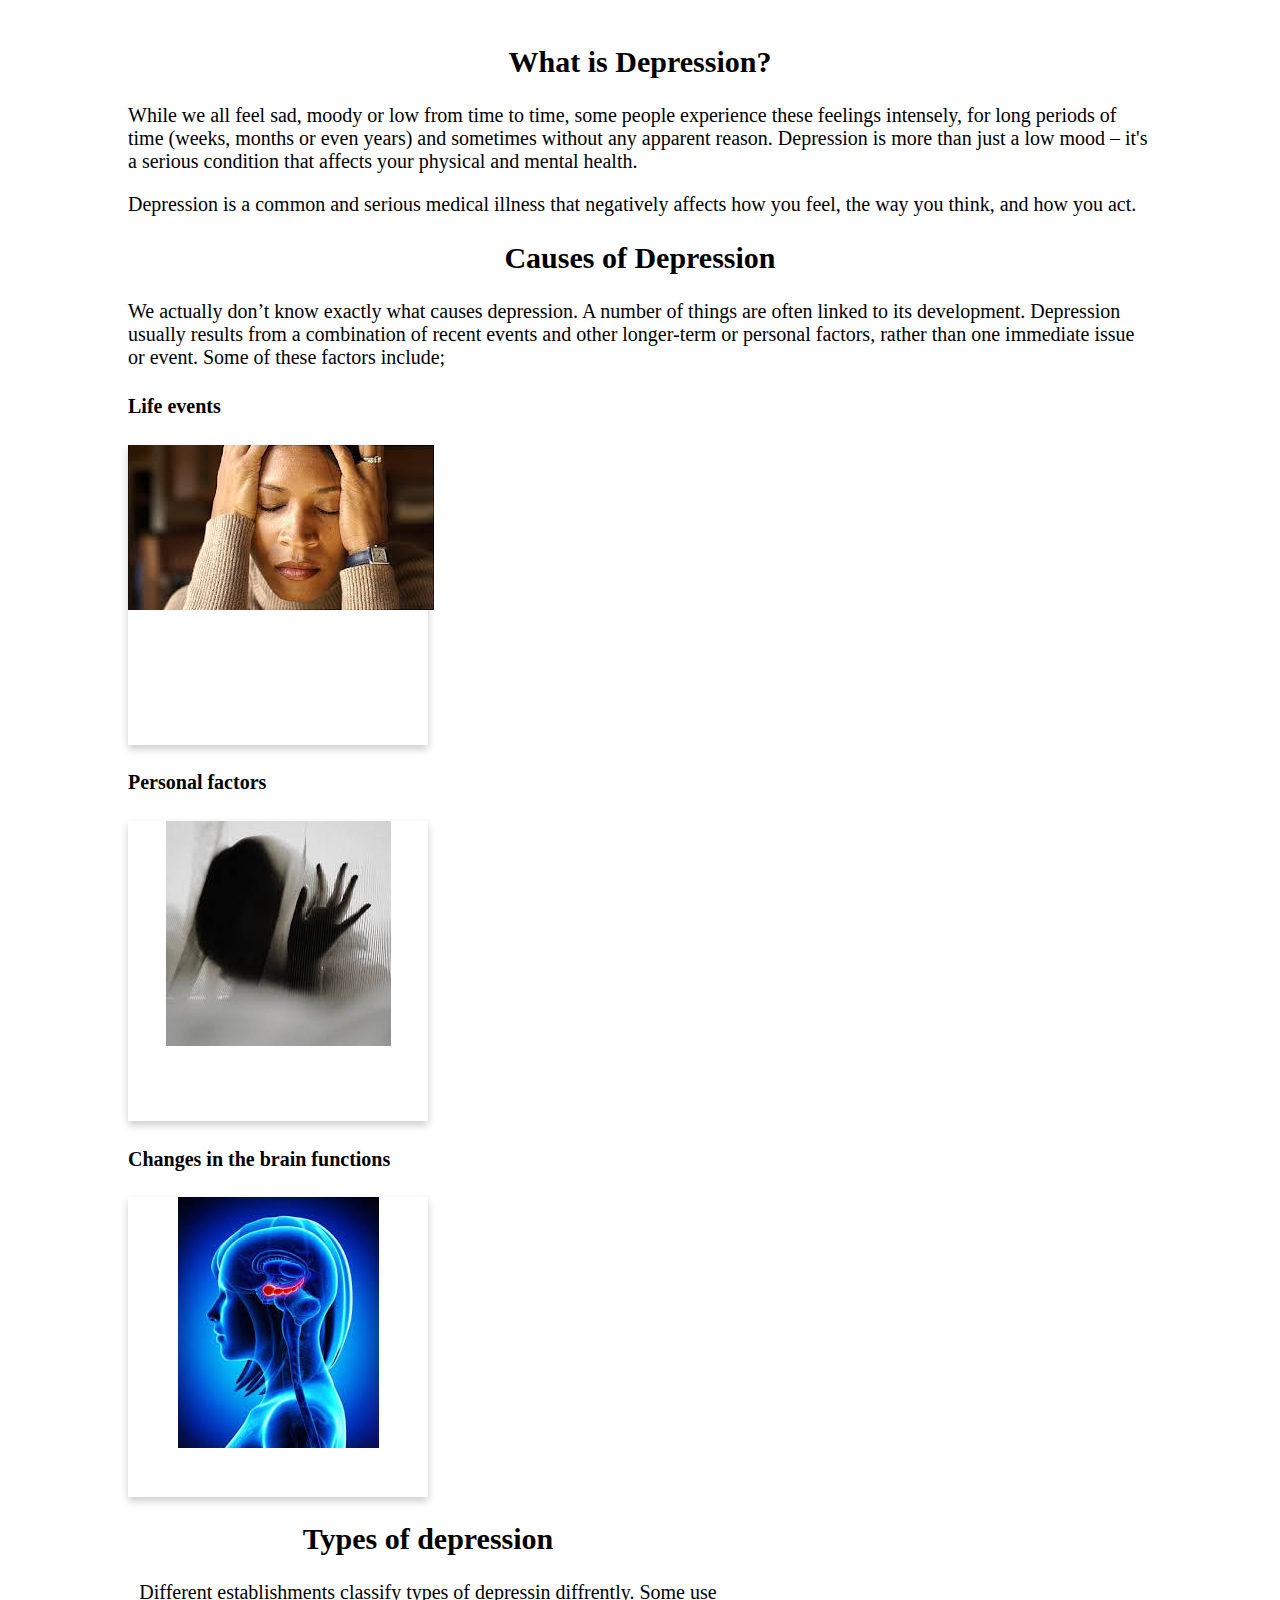
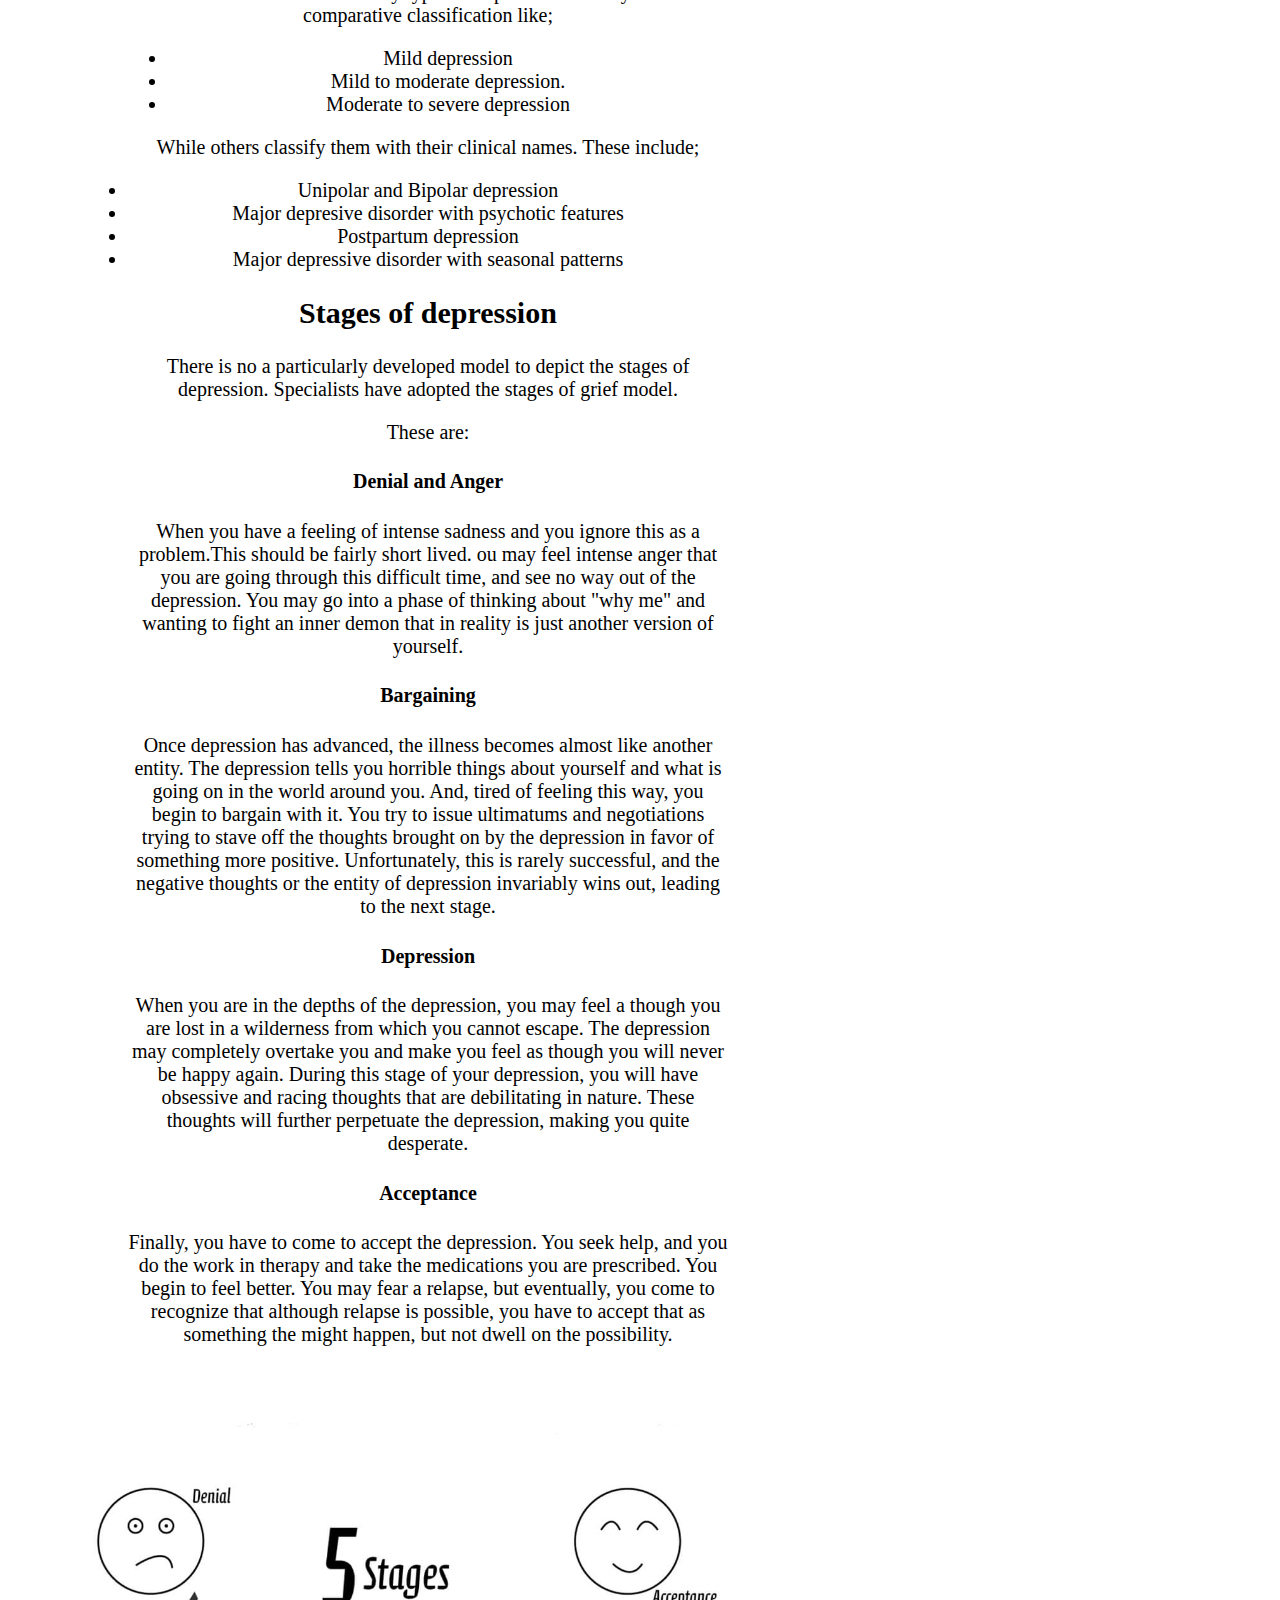
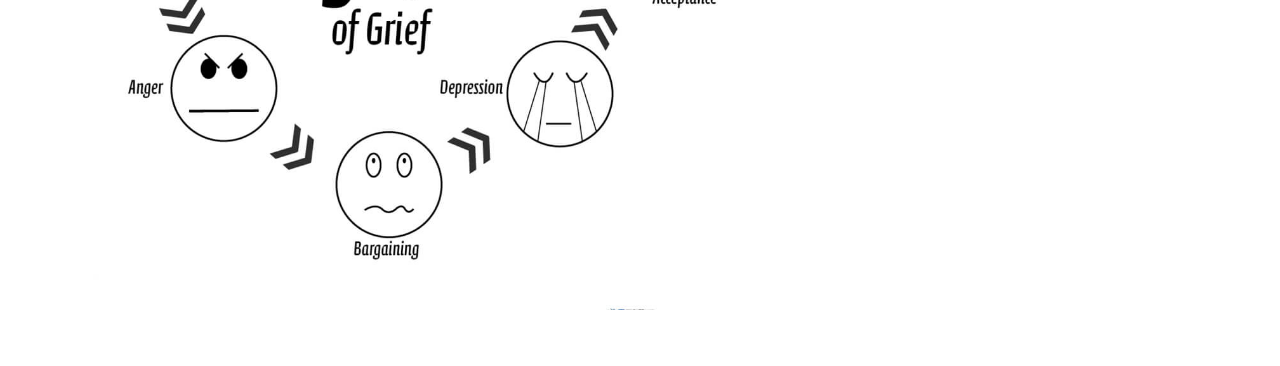
==== read-more.html @ f7b49151 "added text an the page and cards" ====
<!DOCTYPE html>
<html lang="en">

<head>
    <meta charset="UTF-8">
    <meta name="viewport" content="width=device-width, initial-scale=1.0">
    <meta http-equiv="X-UA-Compatible" content="ie=edge">
    <link rel="stylesheet" href="https://stackpath.bootstrapcdn.com/bootstrap/4.1.3/css/bootstrap.min.css"
        integrity="sha384-MCw98/SFnGE8fJT3GXwEOngsV7Zt27NXFoaoApmYm81iuXoPkFOJwJ8ERdknLPMO" crossorigin="anonymous">
    <link rel="stylesheet" href="css/readmore.css">
    <title>Read More</title>
</head>

<body>
    <div class="content">
        <div class="container">
            <div class="dep">
                <h2>What is Depression?</h2>
                <p>While we all feel sad, moody or low from time to time, some people experience these feelings
                    intensely,
                    for
                    long periods of time (weeks, months or even years) and sometimes without any apparent
                    reason.
                    Depression
                    is
                    more than just a low mood – it's a serious condition that affects your physical and mental
                    health.</p>
                <p>Depression is a common and serious medical illness that negatively affects how you feel, the
                    way
                    you
                    think,
                    and how you act.</p>

            </div>
        </div>

        <div class="container">

            <h2>Causes of Depression</h2>
            <p>We actually don’t know exactly what causes depression. A number of things are often linked to its
                development. Depression usually results from a combination of recent events and other
                longer-term or
                personal factors, rather than one immediate issue or event. Some of these factors include;</p>
            <div class="row">
                <div class="col-md-4">
                    <h4>Life events</h4>
                    <div class="flip-card">
                        <div class="flip-card-inner">
                            <div class="flip-card-front">
                                <img src="images/lady.jpeg" alt="lady">
                            </div>
                            <div class="flip-card-back">
                                <p>Some of these include;</p>
                                <ul>
                                    <li>Loss of loved one</li>
                                    <li>Prolonged stress at work</li>
                                    <li>Long term issolation/lonliness</li>
                                    <li>Abusive or uncaring relationship</li>
                                    <li>Environmental factors</li>
                                </ul>
                            </div>
                        </div>
                    </div>


                </div>
                <div class="col-md-4">
                    <h4>Personal factors</h4>
                    <div class="flip-card">
                        <div class="flip-card-inner">
                            <div class="flip-card-front">
                                <img src="images/hand.jpeg" alt="hand">
                            </div>
                            <div class="flip-card-back">
                                <p>Some of these factors include;</p>
                                <ul>
                                    <li>Family history</li>
                                    <li>Personality</li>
                                    <li>Serious medical illness</li>
                                    <li>Drug and alcohol use</li>
                                </ul>
                            </div>
                        </div>
                    </div>
                </div>
                <div class="col-md-4">
                    <h4>Changes in the brain functions</h4>
                    <div class="flip-card">
                        <div class="flip-card-inner">
                            <div class="flip-card-front">
                                <img src="images/brain.jpeg" alt="brain">
                            </div>
                            <div class="flip-card-back">
                                    <p>Reserch is still being done in this area. Nothing concreate has been found yet.</p>
                            </div>
                        </div>
                    </div>
                    
                </div>

            </div>


        </div>
        <div class="box">
            <h2>Types of depression</h2>
            <p>Different establishments classify types of depressin diffrently. Some use comparative
                classification
                like;
                <ul>
                    <li>Mild depression</li>
                    <li>Mild to moderate depression.</li>
                    <li>Moderate to severe depression</li>
                </ul>
            </p>
            <p>While others classify them with their clinical names. These include;
                <li>Unipolar and Bipolar depression</li>
                <li>Major depresive disorder with psychotic features</li>
                <li>Postpartum depression</li>
                <li>Major depressive disorder with seasonal patterns</li>
            </p>


        </div>


        <div class="box">
            <div class="row">
                <div class="col-md-6">
                    <h2>Stages of depression</h2>
                    <p>There is no a particularly developed model to depict the stages of depression. Specialists have
                        adopted
                        the stages of grief model.</p>
                    <p>These are:</p>
                    <h4>Denial and Anger</h4>

                    <p>When you have a feeling of intense sadness and you ignore this as a problem.This should be fairly
                        short
                        lived. ou may feel intense anger that you are going through this difficult time, and see no way
                        out of
                        the depression. You may go into a phase of thinking about "why me" and wanting to fight an inner
                        demon
                        that in reality is just another version of yourself.</p>

                    <h4>Bargaining</h4>

                    <p>Once depression has advanced, the illness becomes almost like another entity. The depression
                        tells you
                        horrible things about yourself and what is going on in the world around you. And, tired of
                        feeling this
                        way, you begin to bargain with it. You try to issue ultimatums and negotiations trying to stave
                        off the
                        thoughts brought on by the depression in favor of something more positive. Unfortunately, this
                        is rarely
                        successful, and the negative thoughts or the entity of depression invariably wins out, leading
                        to the
                        next stage.</p>

                    <h4>Depression</h4>
                    <p>When you are in the depths of the depression, you may feel a though you are lost in a wilderness
                        from
                        which you cannot escape. The depression may completely overtake you and make you feel as though
                        you will
                        never be happy again. During this stage of your depression, you will have obsessive and racing
                        thoughts
                        that are debilitating in nature. These thoughts will further perpetuate the depression, making
                        you quite
                        desperate.</p>

                    <h4>Acceptance</h4>
                    <p>Finally, you have to come to accept the depression. You seek help, and you do the work in therapy
                        and
                        take the medications you are prescribed. You begin to feel better. You may fear a relapse, but
                        eventually, you come to recognize that although relapse is possible, you have to accept that as
                        something the might happen, but not dwell on the possibility.</p>
                </div>
                <div class="col-md-6">
                    <img class="stages" src="images/stages-of-depression-2.jpg" alt="">
                </div>
            </div>
        </div>


    </div>



</body>

</html>
---- css/readmore.css ----
body{
    margin: auto;
    padding: 20px;
    width: 80%; 
    font-size: 20px;
}
.box{
    /* position: relative; */
    display: block;
    width: 600px; 
    text-align: center;
}
.container{
   
}
.container.dep{
    text-align: center;
    position: relative;
    height: 300px;
    background-image: url(../images/man.jpeg);
    color: white;
    height: 300px;
}
h2{
    text-align: center;
}
.box .row .col-md-6 .stages{
    object-fit: scale-down;
    width: 650px;
    height: 600px;
    float: inline-end;
    background-color:white;
}
.flip-card {
    background-color: transparent;
    width: 300px;
    height: 300px;
    perspective: 1000px;
  }
  
  .flip-card-inner {
    position: relative;
    width: 100%;
    height: 100%;
    text-align: center;
    transition: transform 0.6s;
    transform-style: preserve-3d;
    box-shadow: 0 4px 8px 0 rgba(0,0,0,0.2);
  }
  
  .flip-card:hover .flip-card-inner {
    transform: rotateY(180deg);
  }
  
  .flip-card-front, .flip-card-back {
    position: absolute;
    width: 100%;
    height: 100%;
    backface-visibility: hidden;
  }
  
  .flip-card-front {
    /* background-color: #bbb; */
    color: black;
    z-index: 2;
  }
  
  .flip-card-back {
    background-color:rgb(171, 235, 195);
    color:black;
    transform: rotateY(180deg);
    z-index: 1;
  }
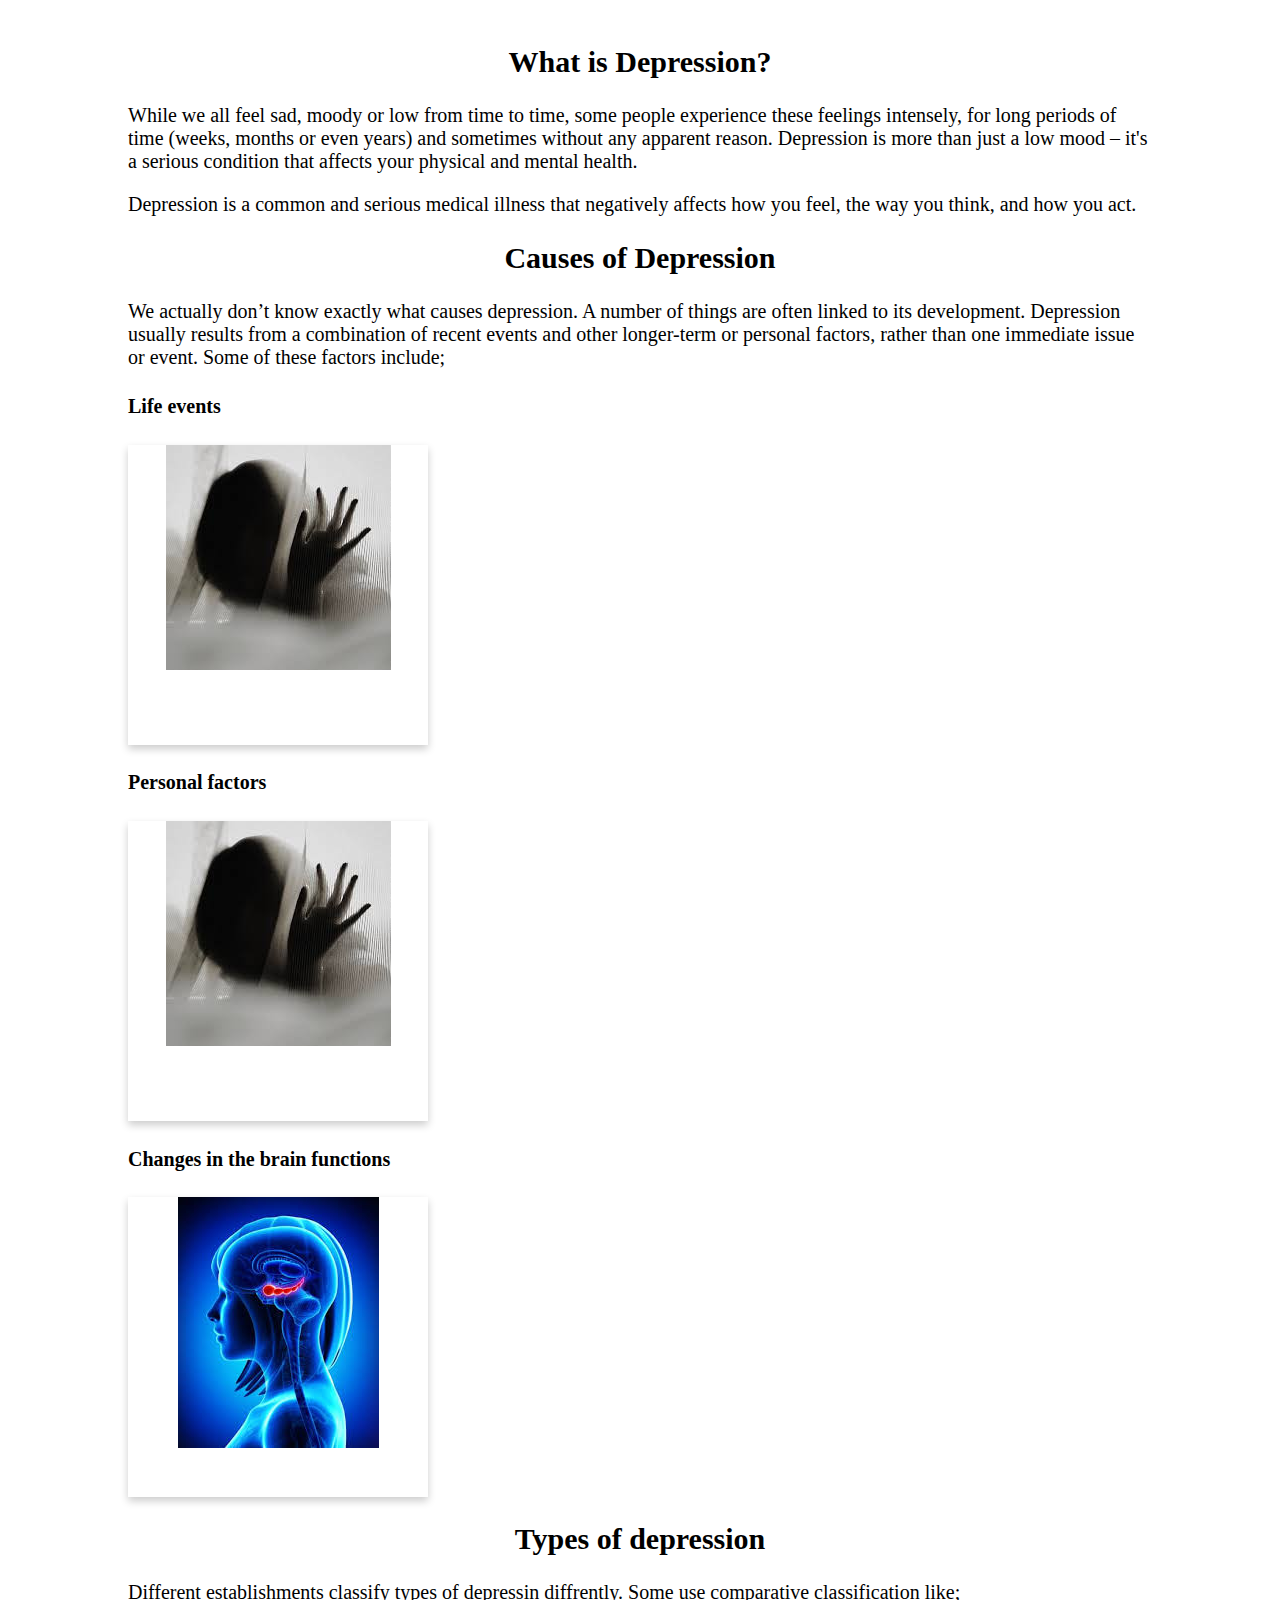
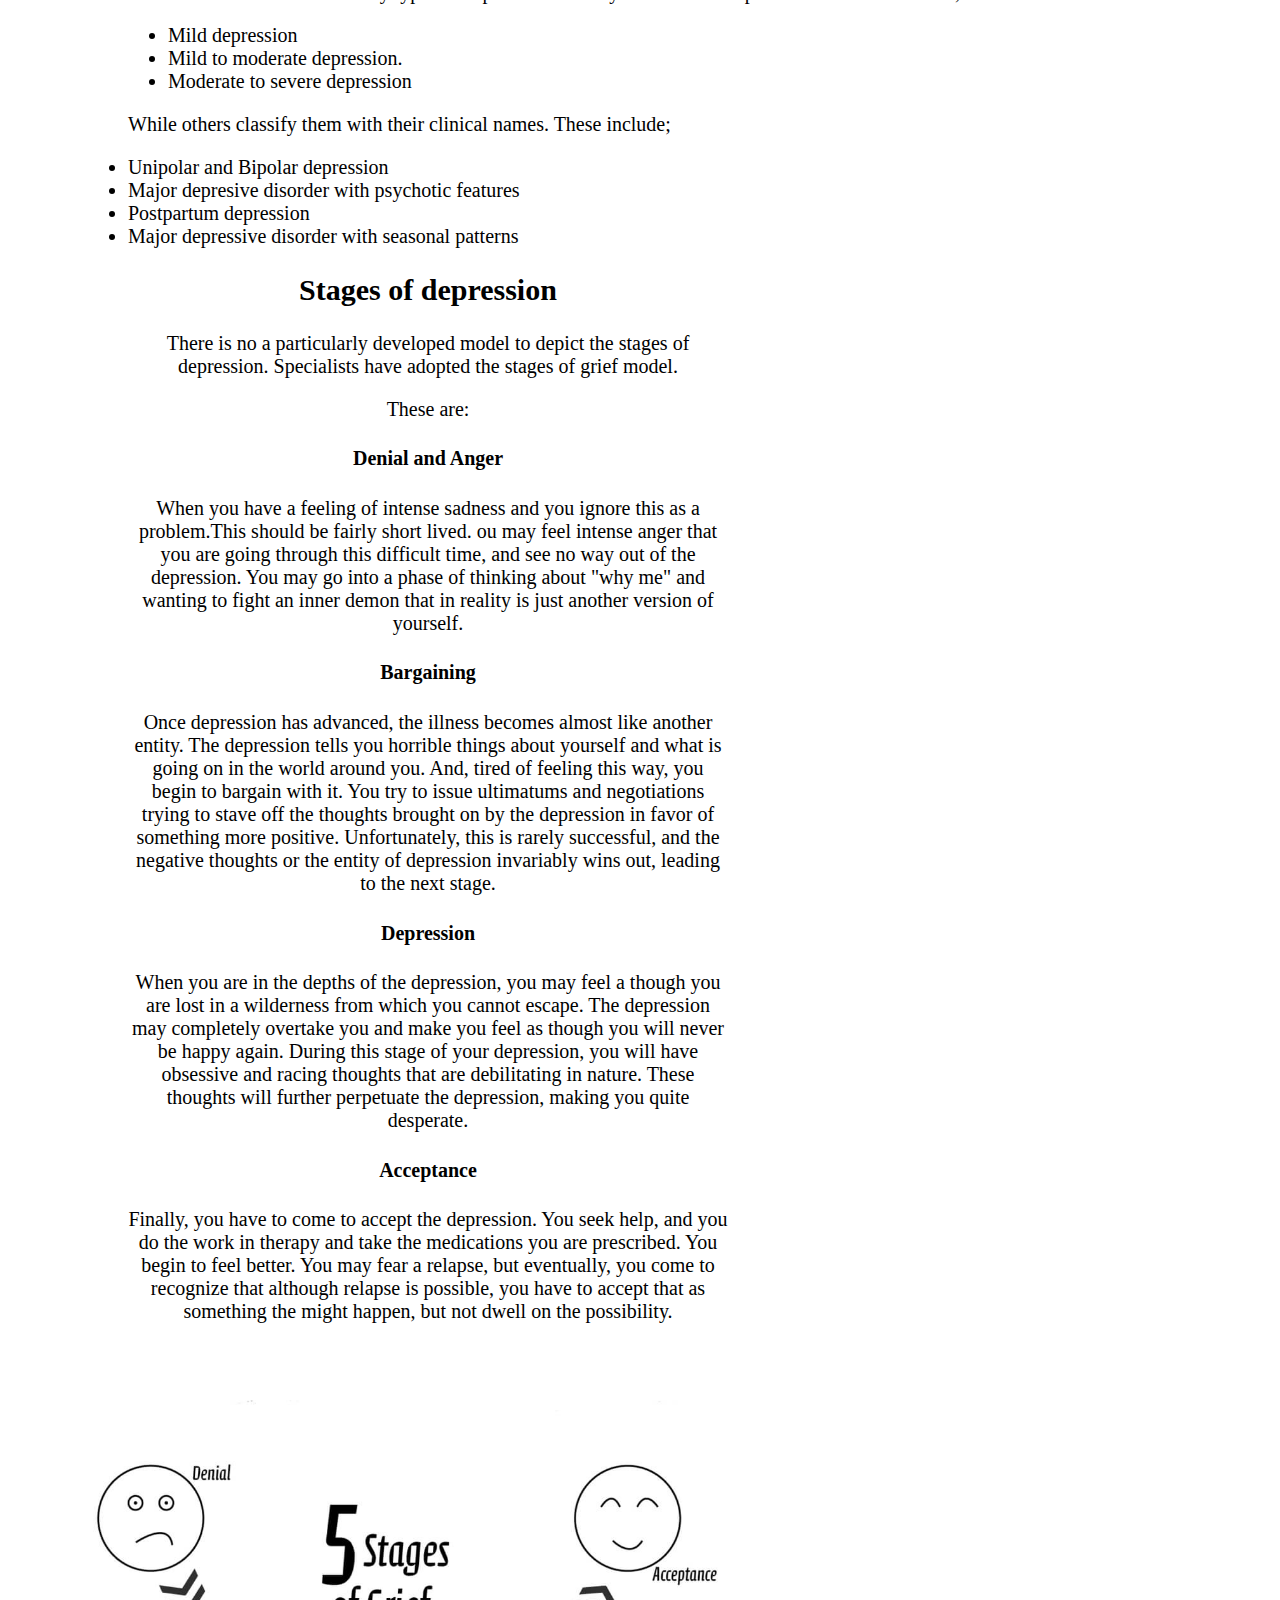
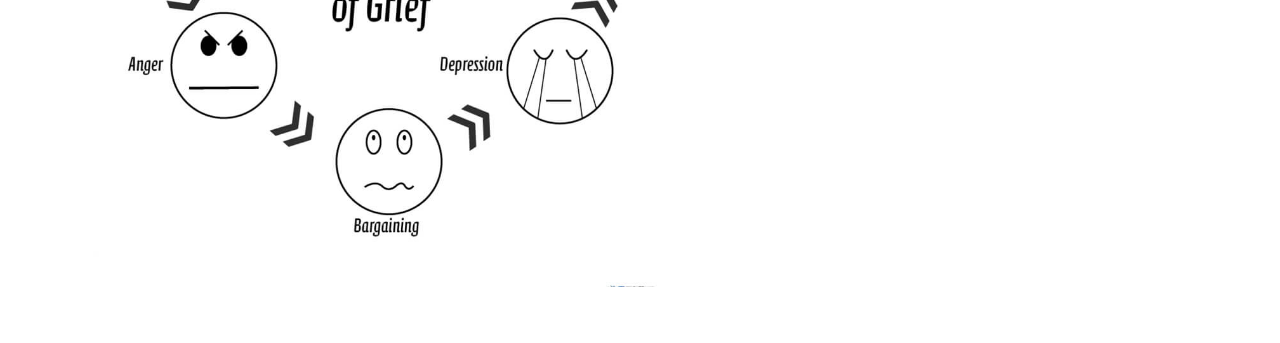
==== commit 8c8dbe86: "relinked the images on the cards" ====
--- a/read-more.html
+++ b/read-more.html
@@ -47,7 +47,7 @@
                     <div class="flip-card">
                         <div class="flip-card-inner">
                             <div class="flip-card-front">
-                                <img src="images/lady.jpeg" alt="lady">
+                                <img src="images/hand.jpeg" alt="sad">
                             </div>
                             <div class="flip-card-back">
                                 <p>Some of these include;</p>
@@ -69,7 +69,7 @@
                     <div class="flip-card">
                         <div class="flip-card-inner">
                             <div class="flip-card-front">
-                                <img src="images/hand.jpeg" alt="hand">
+                                <img src="images/hand.jpeg" alt="">
                             </div>
                             <div class="flip-card-back">
                                 <p>Some of these factors include;</p>
@@ -102,7 +102,7 @@
 
 
         </div>
-        <div class="box">
+        <div class="container">
             <h2>Types of depression</h2>
             <p>Different establishments classify types of depressin diffrently. Some use comparative
                 classification
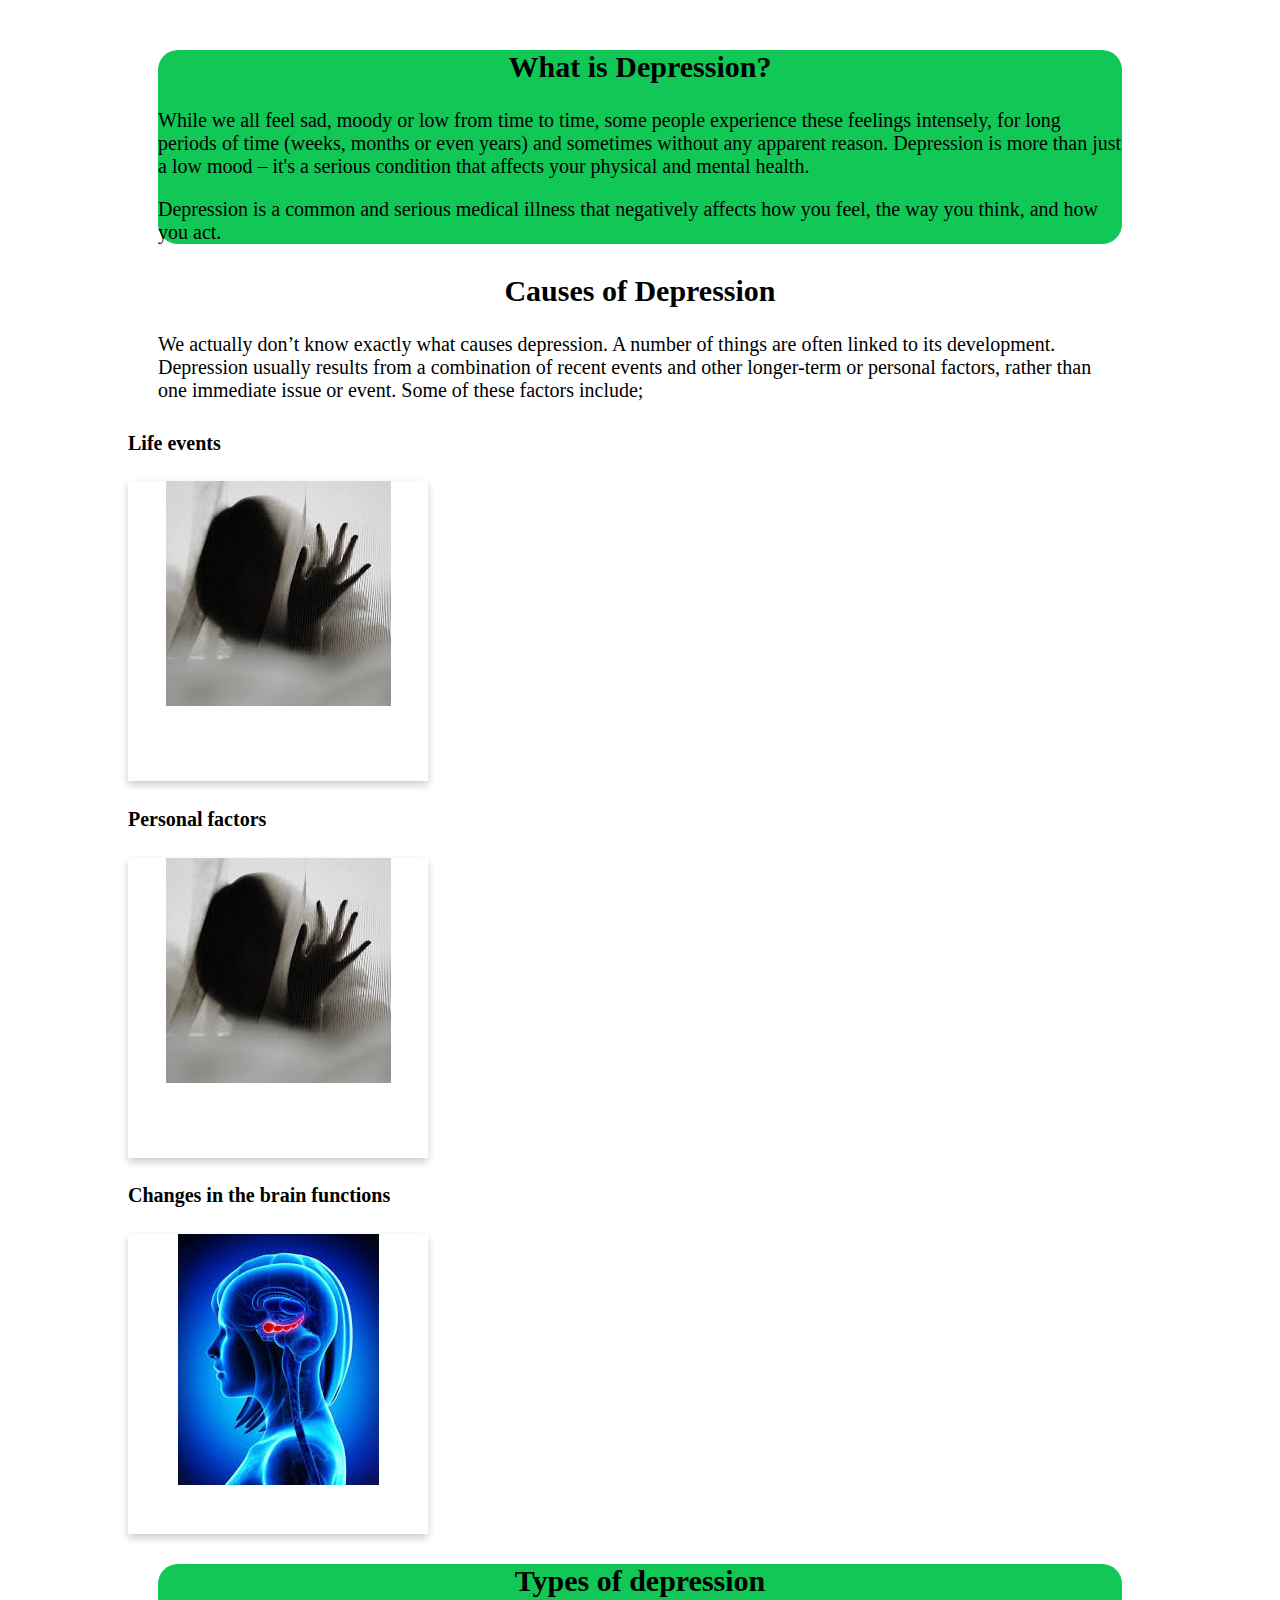
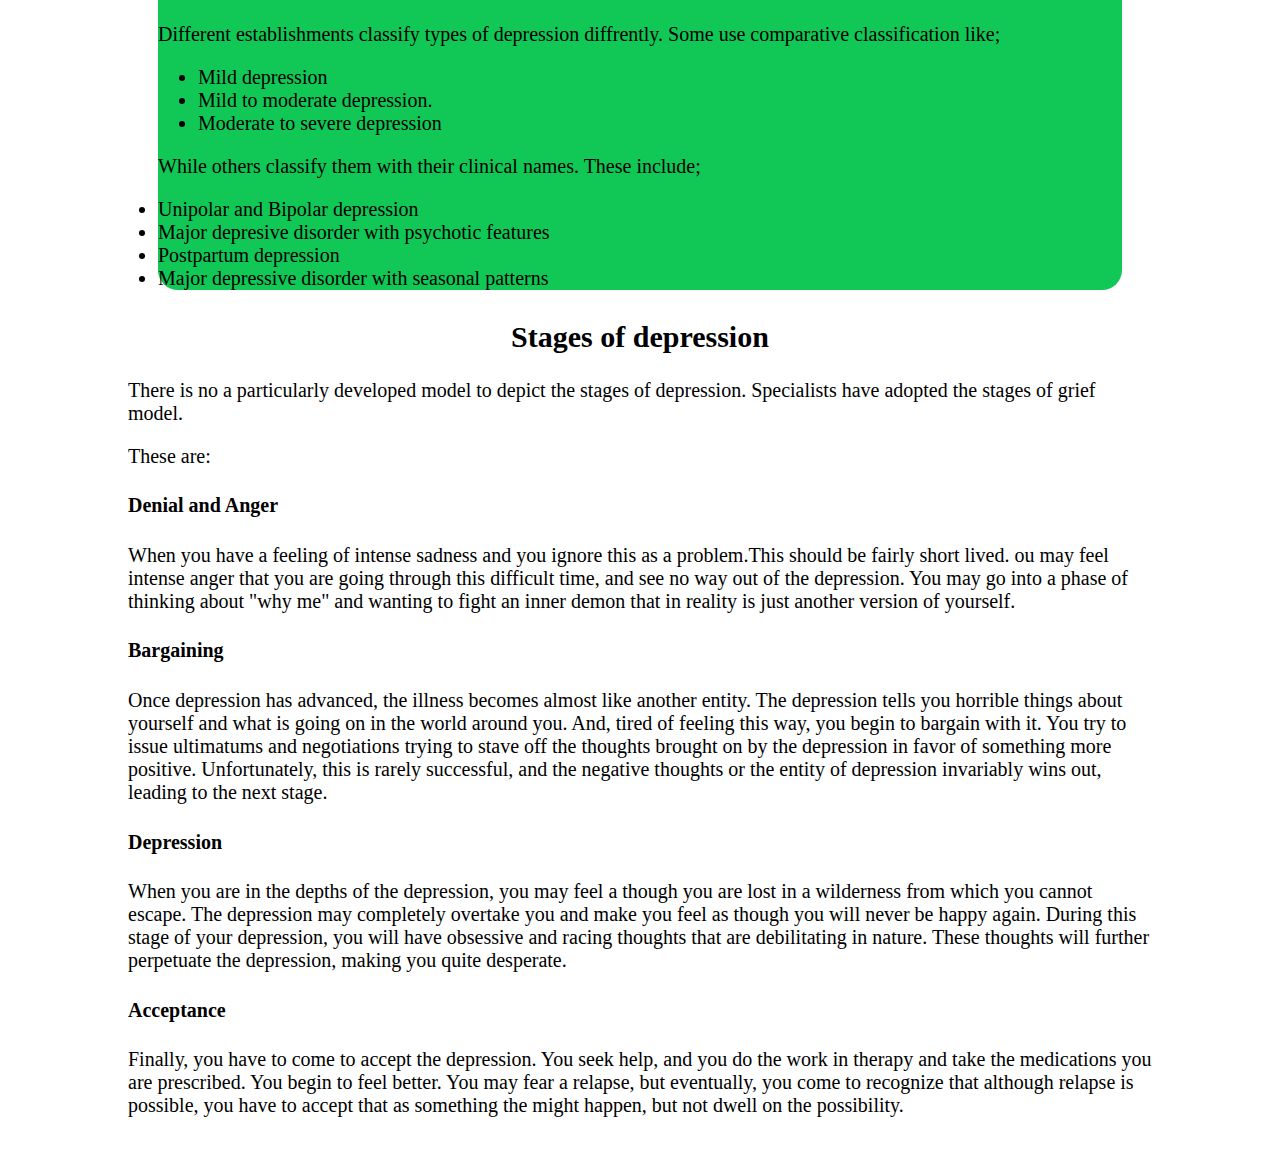
==== commit 8e9cbffc: "created colunms in the stages section" ====
--- a/read-more.html
+++ b/read-more.html
@@ -14,7 +14,7 @@
 <body>
     <div class="content">
         <div class="container">
-            <div class="dep">
+            <div class="jumbotron">
                 <h2>What is Depression?</h2>
                 <p>While we all feel sad, moody or low from time to time, some people experience these feelings
                     intensely,
@@ -31,16 +31,21 @@
                     think,
                     and how you act.</p>
 
-            </div>
-        </div>
-
-        <div class="container">
-
-            <h2>Causes of Depression</h2>
-            <p>We actually don’t know exactly what causes depression. A number of things are often linked to its
-                development. Depression usually results from a combination of recent events and other
-                longer-term or
-                personal factors, rather than one immediate issue or event. Some of these factors include;</p>
+
+            </div>
+
+        </div>
+
+        <div class="container">
+            <div class="jumbotron-1">
+                <h2>Causes of Depression</h2>
+                <p>We actually don’t know exactly what causes depression. A number of things are often linked to its
+                    development. Depression usually results from a combination of recent events and other
+                    longer-term or
+                    personal factors, rather than one immediate issue or event. Some of these factors include;</p>
+            </div>
+
+
             <div class="row">
                 <div class="col-md-4">
                     <h4>Life events</h4>
@@ -91,47 +96,57 @@
                                 <img src="images/brain.jpeg" alt="brain">
                             </div>
                             <div class="flip-card-back">
-                                    <p>Reserch is still being done in this area. Nothing concreate has been found yet.</p>
+                                <p>Reserch is still being done in this area. Nothing concreate has been found yet.</p>
                             </div>
                         </div>
                     </div>
-                    
-                </div>
-
-            </div>
-
-
-        </div>
-        <div class="container">
-            <h2>Types of depression</h2>
-            <p>Different establishments classify types of depressin diffrently. Some use comparative
-                classification
-                like;
-                <ul>
-                    <li>Mild depression</li>
-                    <li>Mild to moderate depression.</li>
-                    <li>Moderate to severe depression</li>
-                </ul>
-            </p>
-            <p>While others classify them with their clinical names. These include;
-                <li>Unipolar and Bipolar depression</li>
-                <li>Major depresive disorder with psychotic features</li>
-                <li>Postpartum depression</li>
-                <li>Major depressive disorder with seasonal patterns</li>
-            </p>
-
-
-        </div>
-
-
-        <div class="box">
+
+                </div>
+
+            </div>
+        </div>
+
+        <div class="container">
+            <div class="jumbotron-2">
+                <h2>Types of depression</h2>
+                <div class="row">
+                    <div class="col-md-6">
+                        <p>Different establishments classify types of depression diffrently. Some use comparative
+                            classification
+                            like;</p>
+                        <ul>
+                            <li>Mild depression</li>
+                            <li>Mild to moderate depression.</li>
+                            <li>Moderate to severe depression</li>
+                        </ul>
+                    </div>
+                    <div class="col-md-6">
+                        <p>While others classify them with their clinical names. These include;
+                            <li>Unipolar and Bipolar depression</li>
+                            <li>Major depresive disorder with psychotic features</li>
+                            <li>Postpartum depression</li>
+                            <li>Major depressive disorder with seasonal patterns</li>
+                        </p>
+                    </div>
+
+                </div>
+            </div>
+
+
+
+
+        </div>
+
+
+        <div class="container">
+            <h2>Stages of depression</h2>
+            <p>There is no a particularly developed model to depict the stages of depression. Specialists have
+                adopted
+                the stages of grief model.</p>
+            <p>These are:</p>
             <div class="row">
-                <div class="col-md-6">
-                    <h2>Stages of depression</h2>
-                    <p>There is no a particularly developed model to depict the stages of depression. Specialists have
-                        adopted
-                        the stages of grief model.</p>
-                    <p>These are:</p>
+                <div class="col-md-3">
+
                     <h4>Denial and Anger</h4>
 
                     <p>When you have a feeling of intense sadness and you ignore this as a problem.This should be fairly
@@ -141,7 +156,8 @@
                         the depression. You may go into a phase of thinking about "why me" and wanting to fight an inner
                         demon
                         that in reality is just another version of yourself.</p>
-
+                </div>
+                <div class="col-md-3">
                     <h4>Bargaining</h4>
 
                     <p>Once depression has advanced, the illness becomes almost like another entity. The depression
@@ -155,6 +171,8 @@
                         successful, and the negative thoughts or the entity of depression invariably wins out, leading
                         to the
                         next stage.</p>
+                </div>
+                <div class="col-md-3">
 
                     <h4>Depression</h4>
                     <p>When you are in the depths of the depression, you may feel a though you are lost in a wilderness
@@ -166,7 +184,8 @@
                         that are debilitating in nature. These thoughts will further perpetuate the depression, making
                         you quite
                         desperate.</p>
-
+                </div>
+                <div class="col-md-3">
                     <h4>Acceptance</h4>
                     <p>Finally, you have to come to accept the depression. You seek help, and you do the work in therapy
                         and
@@ -174,9 +193,6 @@
                         eventually, you come to recognize that although relapse is possible, you have to accept that as
                         something the might happen, but not dwell on the possibility.</p>
                 </div>
-                <div class="col-md-6">
-                    <img class="stages" src="images/stages-of-depression-2.jpg" alt="">
-                </div>
             </div>
         </div>
 
--- a/css/readmore.css
+++ b/css/readmore.css
@@ -13,24 +13,34 @@
 .container{
    
 }
-.container.dep{
+/* .container.dep{
     text-align: center;
     position: relative;
     height: 300px;
     background-image: url(../images/man.jpeg);
     color: white;
     height: 300px;
+} */
+.jumbotron{
+  margin: 30px;
+  background: rgb(17, 200, 87);
+  border-radius: 20px;
+
 }
 h2{
     text-align: center;
 }
-.box .row .col-md-6 .stages{
+.jumbotron-1{
+  margin: 30px;
+  border-radius: 20px;
+}
+ .box .row .col-md-6 .stages{
     object-fit: scale-down;
     width: 650px;
     height: 600px;
     float: inline-end;
     background-color:white;
-}
+} 
 .flip-card {
     background-color: transparent;
     width: 300px;
@@ -70,4 +80,10 @@
     color:black;
     transform: rotateY(180deg);
     z-index: 1;
-  }+  }
+  .jumbotron-2{
+    margin: 30px;
+    background: rgb(17, 200, 87);
+    border-radius: 20px;
+  
+  }
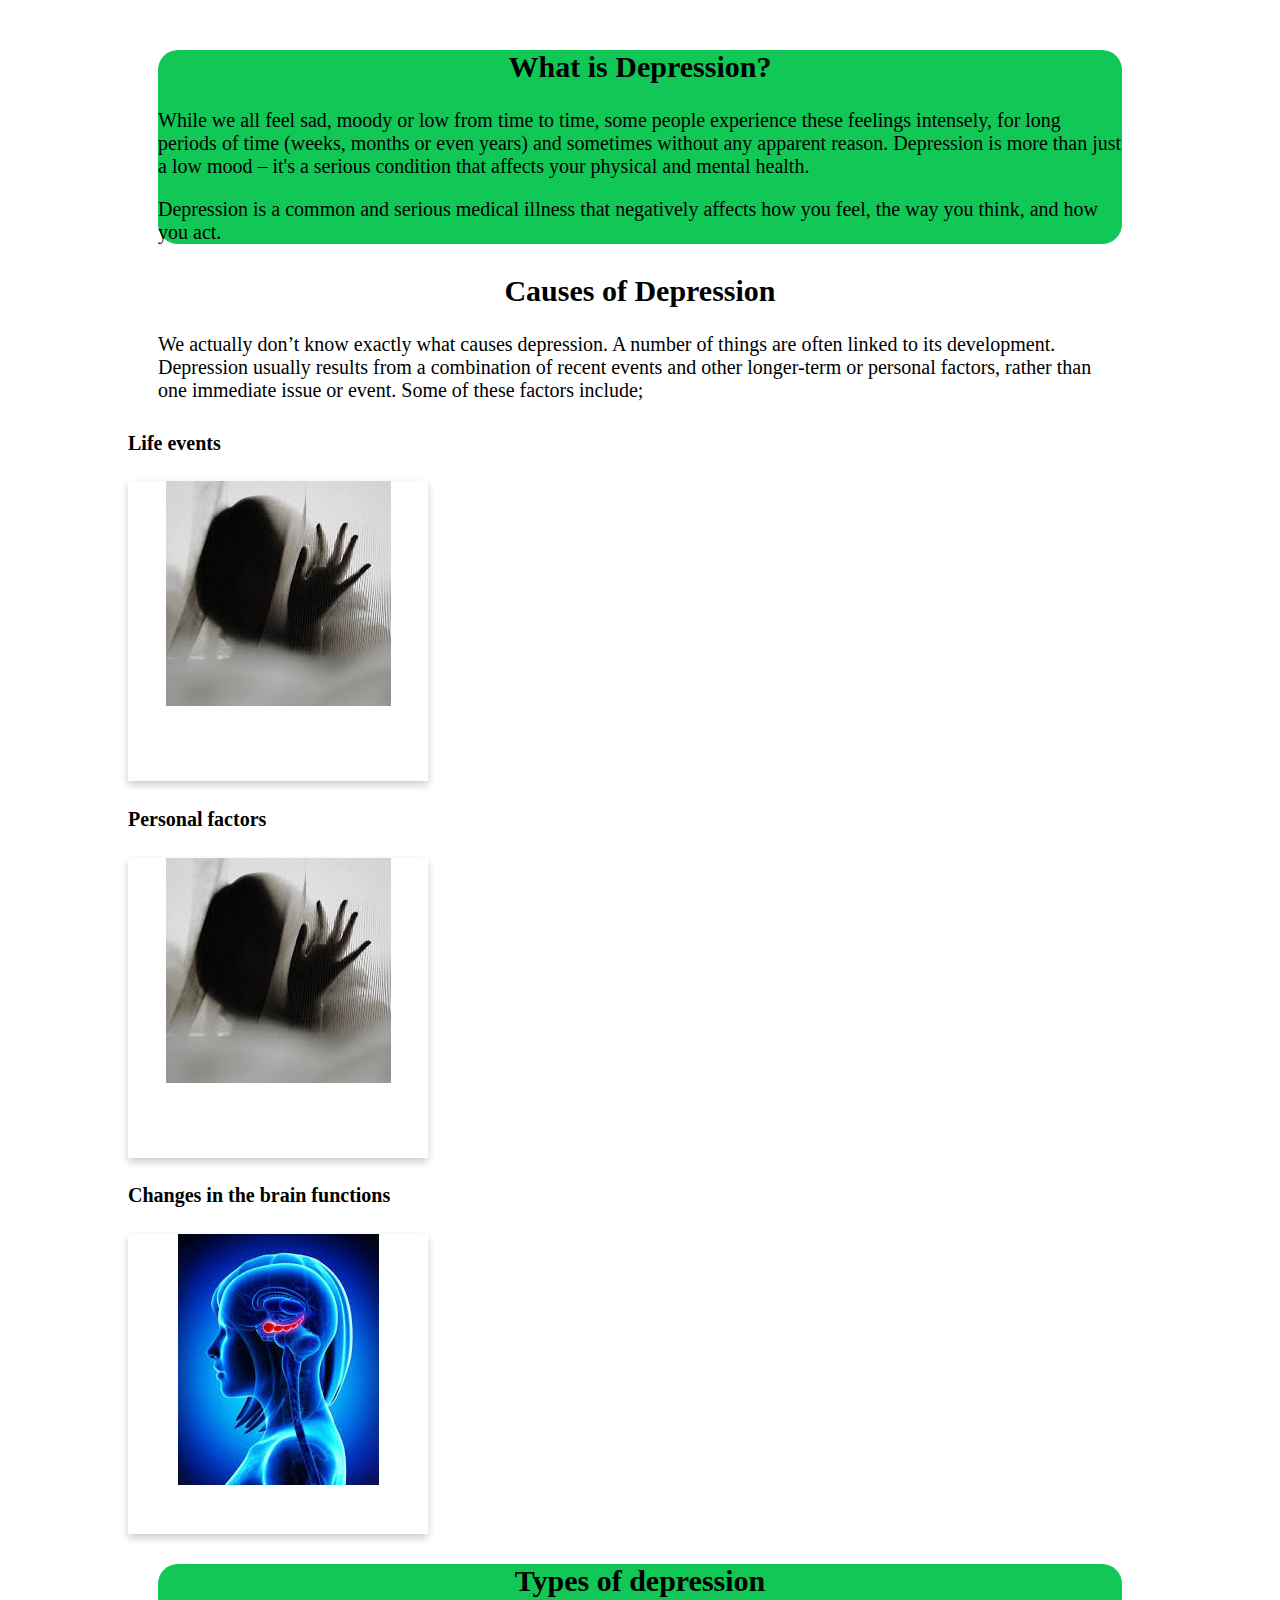
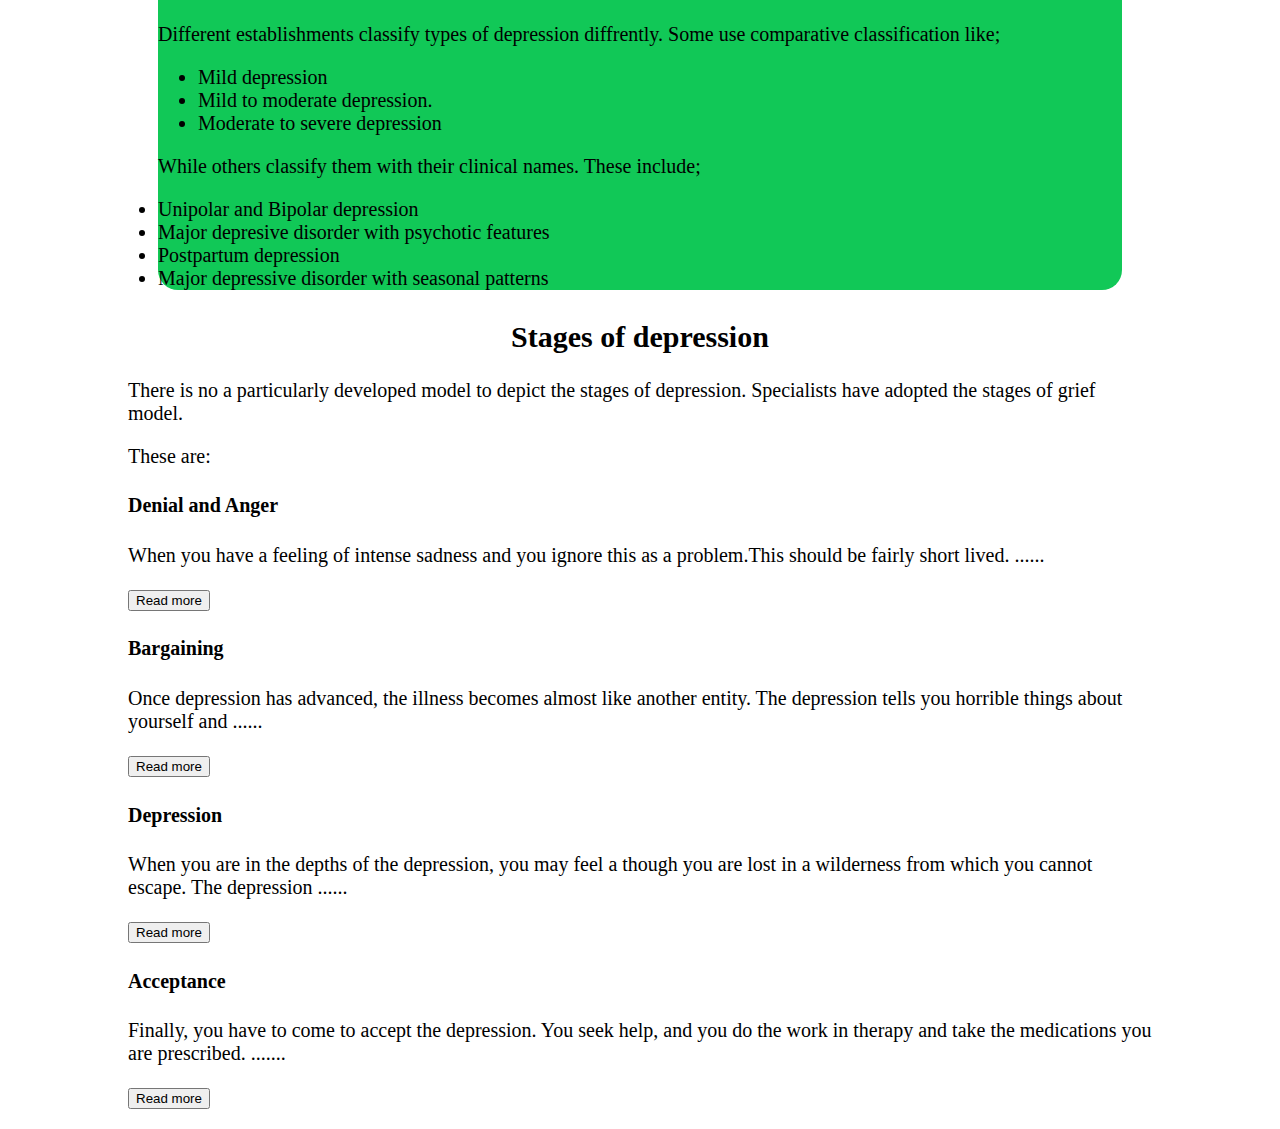
==== commit ab6e799b: "styled #more" ====
--- a/read-more.html
+++ b/read-more.html
@@ -151,18 +151,21 @@
 
                     <p>When you have a feeling of intense sadness and you ignore this as a problem.This should be fairly
                         short
-                        lived. ou may feel intense anger that you are going through this difficult time, and see no way
-                        out of
-                        the depression. You may go into a phase of thinking about "why me" and wanting to fight an inner
-                        demon
-                        that in reality is just another version of yourself.</p>
+                        lived. <span id="dots">......</span><span id="more"> One may feel intense anger that you are
+                            going through this difficult time, and see no way
+                            out of
+                            the depression. You may go into a phase of thinking about "why me" and wanting to fight an
+                            inner
+                            demon
+                            that in reality is just another version of yourself.</span></p>
+                    <button onclick="myFunction()" id="myBtn">Read more</button>
                 </div>
                 <div class="col-md-3">
                     <h4>Bargaining</h4>
 
                     <p>Once depression has advanced, the illness becomes almost like another entity. The depression
                         tells you
-                        horrible things about yourself and what is going on in the world around you. And, tired of
+                        horrible things about yourself and <span id="dots">......</span> <span id="more"> what is going on in the world around you. And, tired of
                         feeling this
                         way, you begin to bargain with it. You try to issue ultimatums and negotiations trying to stave
                         off the
@@ -170,28 +173,31 @@
                         is rarely
                         successful, and the negative thoughts or the entity of depression invariably wins out, leading
                         to the
-                        next stage.</p>
+                        next stage.</span></p>
+                        <button onclick="myFunction()" id="myBtn">Read more</button>
                 </div>
                 <div class="col-md-3">
 
                     <h4>Depression</h4>
                     <p>When you are in the depths of the depression, you may feel a though you are lost in a wilderness
                         from
-                        which you cannot escape. The depression may completely overtake you and make you feel as though
+                        which you cannot escape. The depression <span id="dots">......</span> <span id="more"> may completely overtake you and make you feel as though
                         you will
                         never be happy again. During this stage of your depression, you will have obsessive and racing
                         thoughts
                         that are debilitating in nature. These thoughts will further perpetuate the depression, making
                         you quite
-                        desperate.</p>
+                        desperate.</span></p>
+                        <button onclick="myFunction()" id="myBtn">Read more</button>
                 </div>
                 <div class="col-md-3">
                     <h4>Acceptance</h4>
                     <p>Finally, you have to come to accept the depression. You seek help, and you do the work in therapy
                         and
-                        take the medications you are prescribed. You begin to feel better. You may fear a relapse, but
+                        take the medications you are prescribed. <span id="dots">.......</span> <span id="more"> You begin to feel better. You may fear a relapse, but
                         eventually, you come to recognize that although relapse is possible, you have to accept that as
-                        something the might happen, but not dwell on the possibility.</p>
+                        something the might happen, but not dwell on the possibility.</span></p>
+                        <button onclick="myFunction()" id="myBtn">Read more</button>
                 </div>
             </div>
         </div>
@@ -199,7 +205,8 @@
 
     </div>
 
-
+    <script src="https://stackpath.bootstrapcdn.com/bootstrap/4.1.3/js/bootstrap.min.js" integrity="sha384-ChfqqxuZUCnJSK3+MXmPNIyE6ZbWh2IMqE241rYiqJxyMiZ6OW/JmZQ5stwEULTy" crossorigin="anonymous"></script>
+    <script src="js/readmore.js"></script>
 
 </body>
 
--- a/css/readmore.css
+++ b/css/readmore.css
@@ -87,3 +87,6 @@
     border-radius: 20px;
   
   }
+  #more{
+    display: none;
+  }
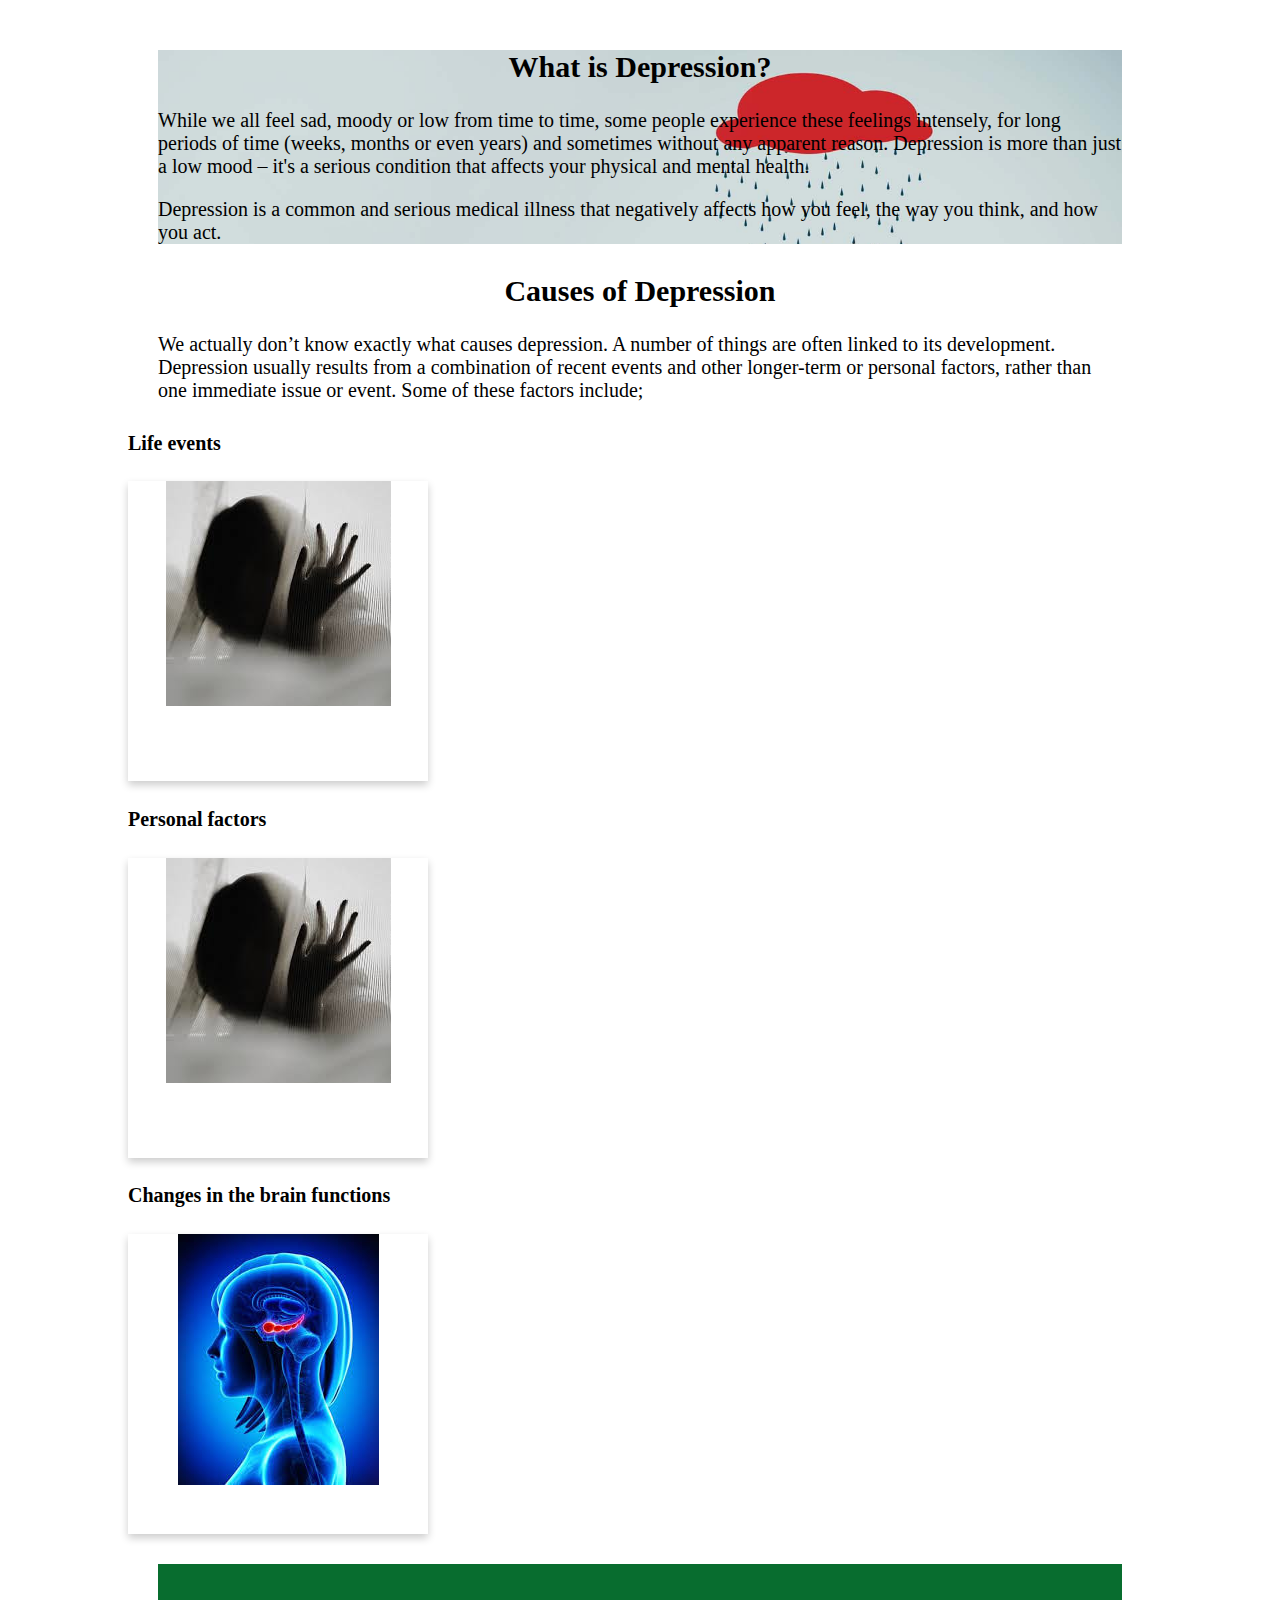
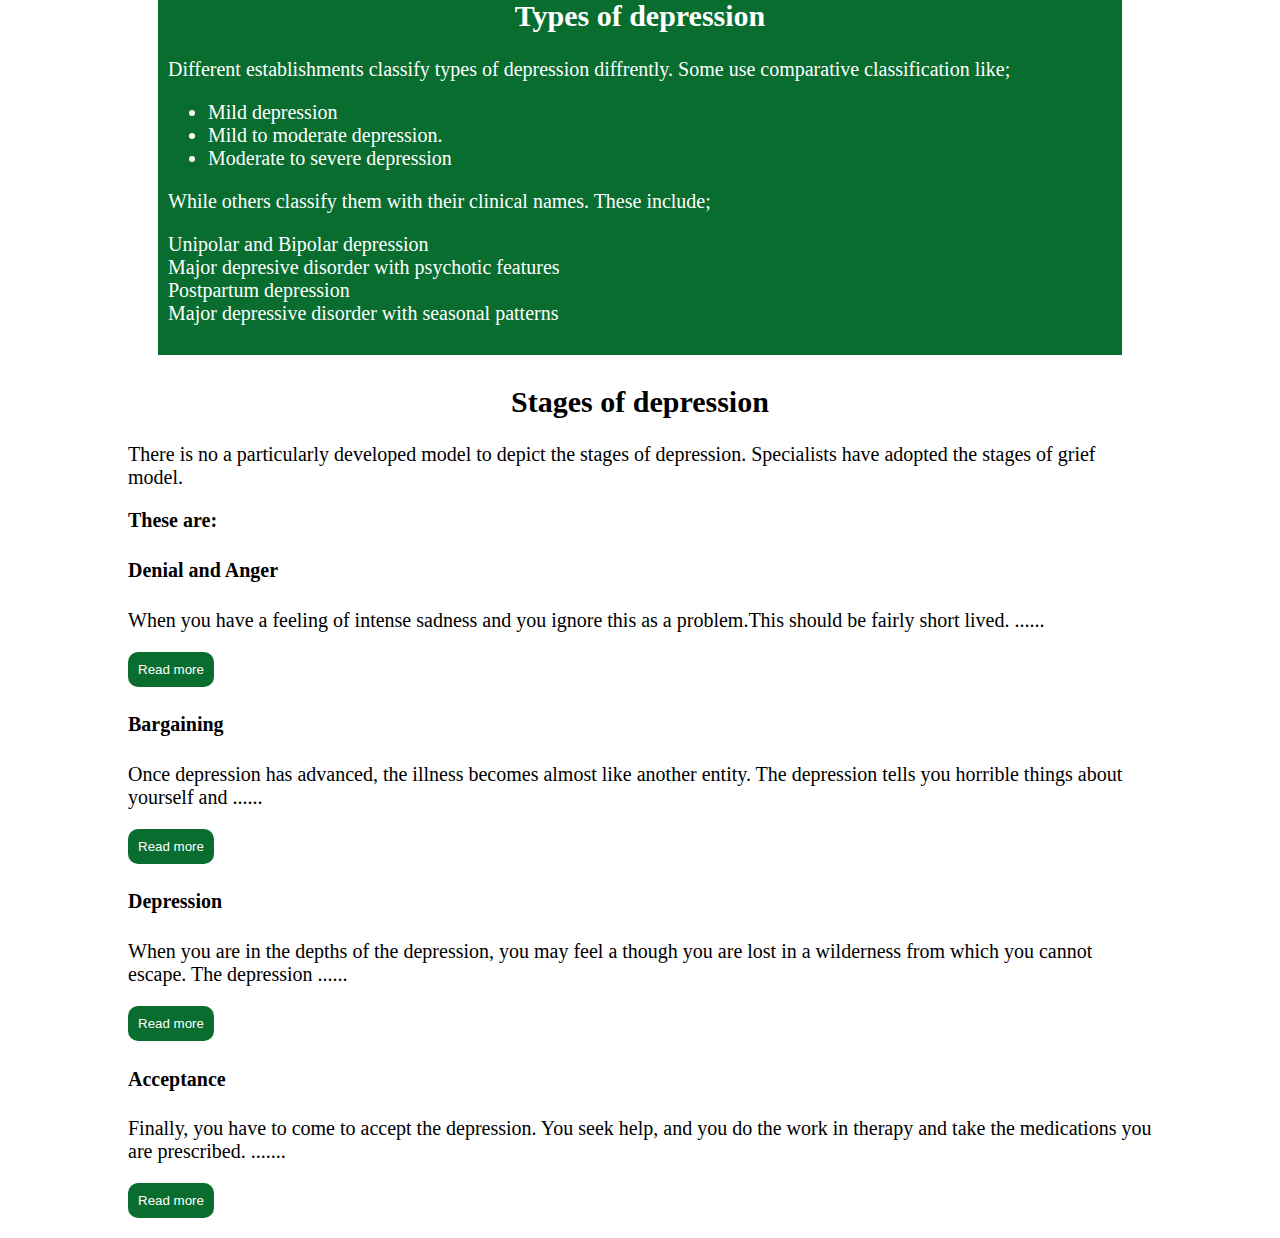
==== commit df00d92c: "added a background image on jumbotron" ====
--- a/read-more.html
+++ b/read-more.html
@@ -143,7 +143,7 @@
             <p>There is no a particularly developed model to depict the stages of depression. Specialists have
                 adopted
                 the stages of grief model.</p>
-            <p>These are:</p>
+            <p> <strong>These are:</strong></p>
             <div class="row">
                 <div class="col-md-3">
 
--- a/css/readmore.css
+++ b/css/readmore.css
@@ -10,9 +10,6 @@
     width: 600px; 
     text-align: center;
 }
-.container{
-   
-}
 /* .container.dep{
     text-align: center;
     position: relative;
@@ -23,9 +20,11 @@
 } */
 .jumbotron{
   margin: 30px;
-  background: rgb(17, 200, 87);
-  border-radius: 20px;
-
+  background-image: url("../images/Depression.FI_smaller.jpg");
+  background-size: cover;
+  background-position:top left;
+  /* background: rgb(8, 109, 47); */
+  /* color: white; */
 }
 h2{
     text-align: center;
@@ -70,23 +69,31 @@
   }
   
   .flip-card-front {
-    /* background-color: #bbb; */
     color: black;
     z-index: 2;
   }
   
   .flip-card-back {
-    background-color:rgb(171, 235, 195);
+    background-color:rgb(8, 109, 47);
     color:black;
     transform: rotateY(180deg);
     z-index: 1;
+    color: white;
   }
   .jumbotron-2{
     margin: 30px;
-    background: rgb(17, 200, 87);
-    border-radius: 20px;
-  
+    background: rgb(8, 109, 47);
+    border: none;
+    padding: 10px;
+    color: white;
   }
   #more{
     display: none;
   }
+  #myBtn{
+    background-color: rgb(8, 109, 47);
+    border-radius: 10px;
+    border: none;
+    padding: 10px;
+    color: white;
+  }
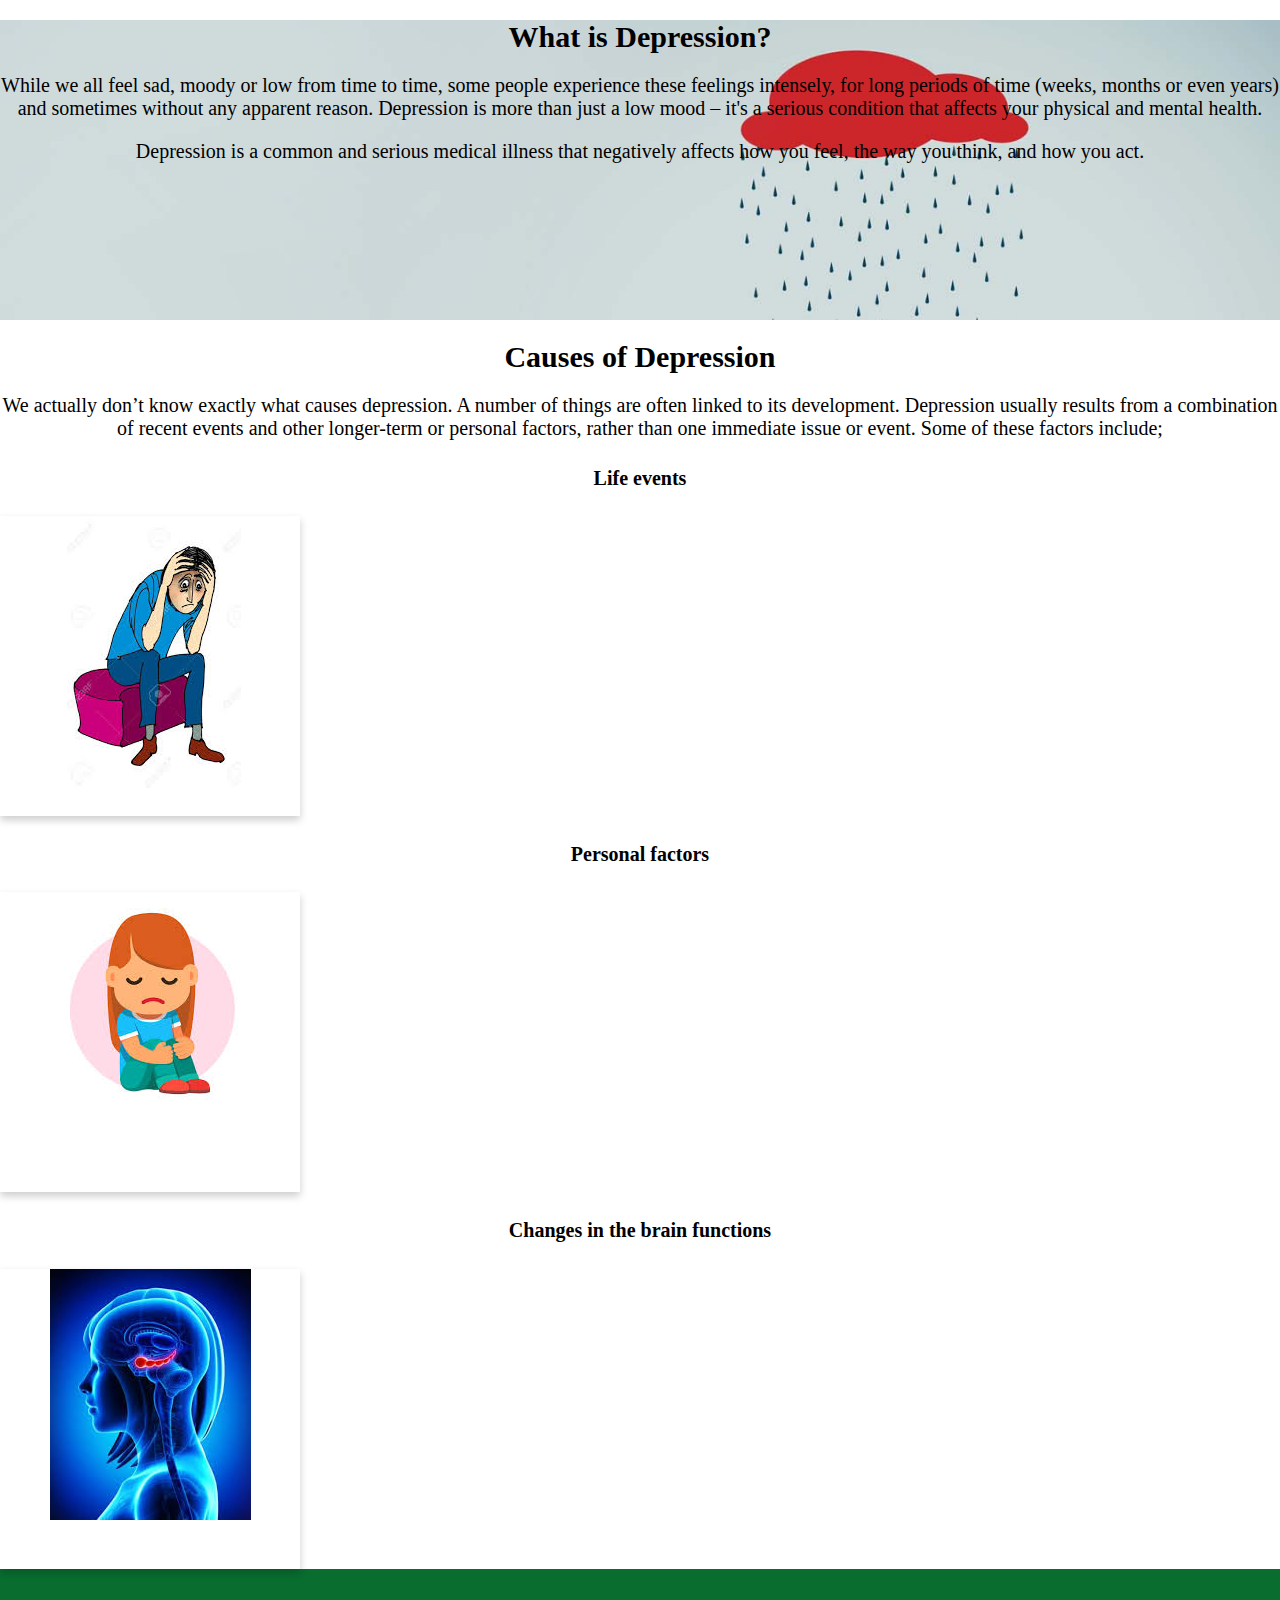
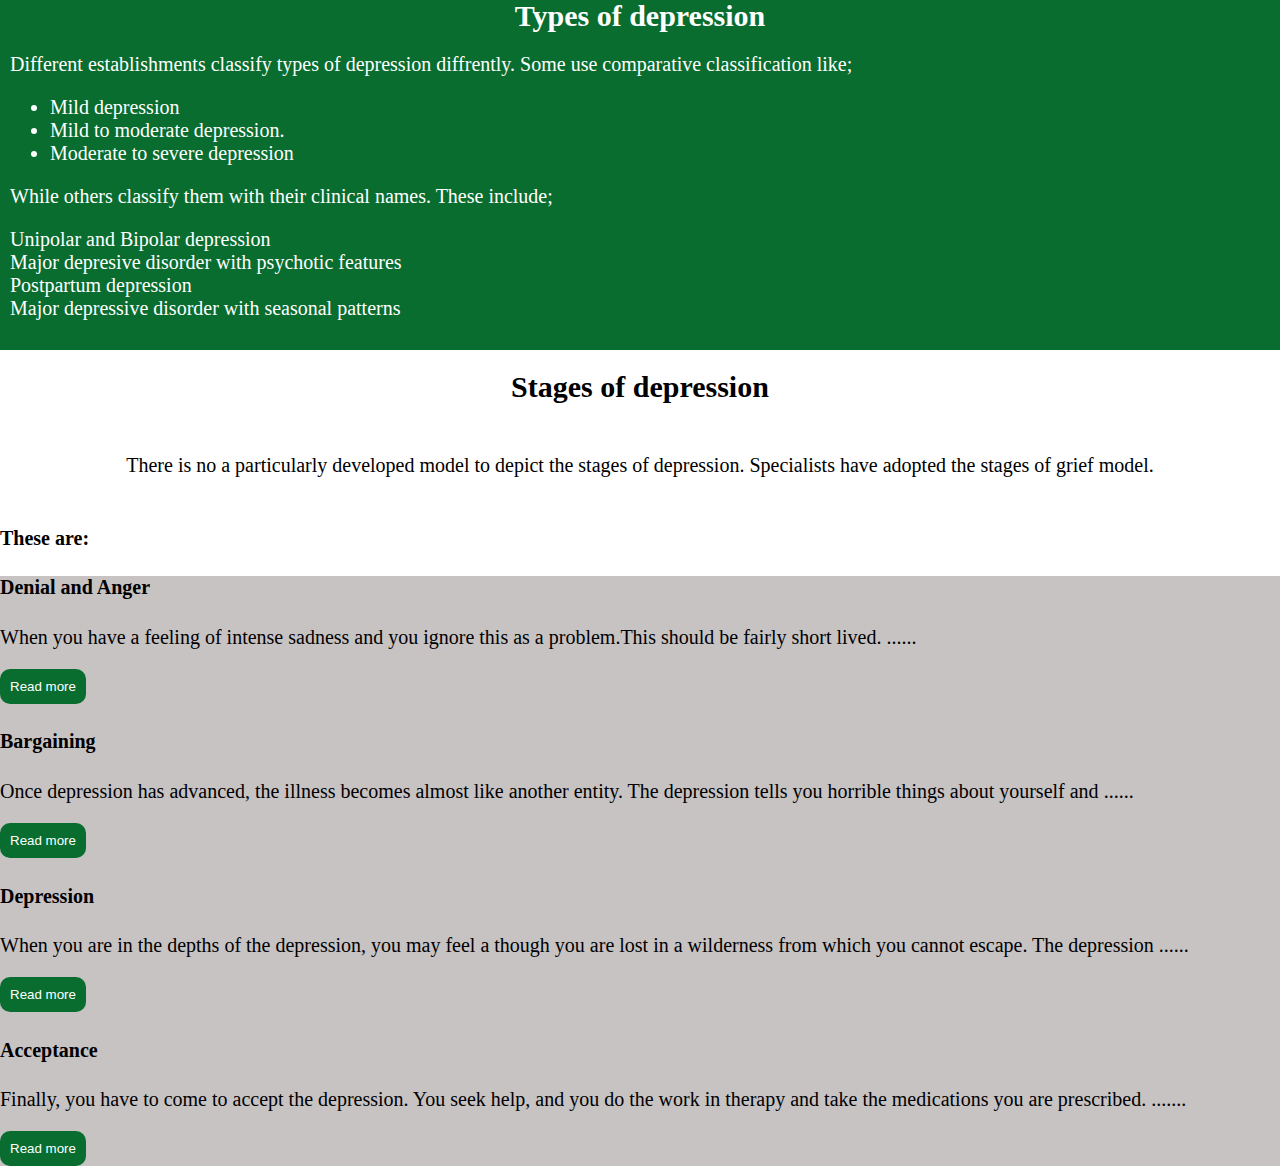
==== commit 6f6d5dfd: "replaced pictures on the cards" ====
--- a/read-more.html
+++ b/read-more.html
@@ -13,37 +13,33 @@
 
 <body>
     <div class="content">
-        <div class="container">
-            <div class="jumbotron">
-                <h2>What is Depression?</h2>
-                <p>While we all feel sad, moody or low from time to time, some people experience these feelings
-                    intensely,
-                    for
-                    long periods of time (weeks, months or even years) and sometimes without any apparent
-                    reason.
-                    Depression
-                    is
-                    more than just a low mood – it's a serious condition that affects your physical and mental
-                    health.</p>
-                <p>Depression is a common and serious medical illness that negatively affects how you feel, the
-                    way
-                    you
-                    think,
-                    and how you act.</p>
-
-
-            </div>
-
-        </div>
-
-        <div class="container">
-            <div class="jumbotron-1">
-                <h2>Causes of Depression</h2>
-                <p>We actually don’t know exactly what causes depression. A number of things are often linked to its
-                    development. Depression usually results from a combination of recent events and other
-                    longer-term or
-                    personal factors, rather than one immediate issue or event. Some of these factors include;</p>
-            </div>
+        <div class="container cont_1">
+            <h2>What is Depression?</h2>
+            <p class="def">While we all feel sad, moody or low from time to time, some people experience these
+                feelings
+                intensely,
+                for
+                long periods of time (weeks, months or even years) and sometimes without any apparent
+                reason.
+                Depression
+                is
+                more than just a low mood – it's a serious condition that affects your physical and mental
+                health.</p>
+            <p class="def">Depression is a common and serious medical illness that negatively affects how you feel, the
+                way
+                you
+                think,
+                and how you act.</p>
+
+        </div>
+
+        <div class="container cont_2">
+
+            <h2>Causes of Depression</h2>
+            <p class="causes">We actually don’t know exactly what causes depression. A number of things are often linked to its
+                development. Depression usually results from a combination of recent events and other
+                longer-term or
+                personal factors, rather than one immediate issue or event. Some of these factors include;</p>
 
 
             <div class="row">
@@ -52,7 +48,7 @@
                     <div class="flip-card">
                         <div class="flip-card-inner">
                             <div class="flip-card-front">
-                                <img src="images/hand.jpeg" alt="sad">
+                                <img src="images/man.jpeg" alt="sad">
                             </div>
                             <div class="flip-card-back">
                                 <p>Some of these include;</p>
@@ -74,7 +70,7 @@
                     <div class="flip-card">
                         <div class="flip-card-inner">
                             <div class="flip-card-front">
-                                <img src="images/hand.jpeg" alt="">
+                                <img src="images/girl.jpeg" alt="">
                             </div>
                             <div class="flip-card-back">
                                 <p>Some of these factors include;</p>
@@ -106,41 +102,39 @@
             </div>
         </div>
 
-        <div class="container">
-            <div class="jumbotron-2">
-                <h2>Types of depression</h2>
-                <div class="row">
-                    <div class="col-md-6">
-                        <p>Different establishments classify types of depression diffrently. Some use comparative
-                            classification
-                            like;</p>
-                        <ul>
-                            <li>Mild depression</li>
-                            <li>Mild to moderate depression.</li>
-                            <li>Moderate to severe depression</li>
-                        </ul>
-                    </div>
-                    <div class="col-md-6">
-                        <p>While others classify them with their clinical names. These include;
-                            <li>Unipolar and Bipolar depression</li>
-                            <li>Major depresive disorder with psychotic features</li>
-                            <li>Postpartum depression</li>
-                            <li>Major depressive disorder with seasonal patterns</li>
-                        </p>
-                    </div>
-
-                </div>
+
+        <div class="container cont_3">
+            <h2>Types of depression</h2>
+            <div class="row">
+                <div class="col-md-6">
+                    <p>Different establishments classify types of depression diffrently. Some use comparative
+                        classification
+                        like;</p>
+                    <ul>
+                        <li>Mild depression</li>
+                        <li>Mild to moderate depression.</li>
+                        <li>Moderate to severe depression</li>
+                    </ul>
+                </div>
+                <div class="col-md-6">
+                    <p>While others classify them with their clinical names. These include;
+                        <li>Unipolar and Bipolar depression</li>
+                        <li>Major depresive disorder with psychotic features</li>
+                        <li>Postpartum depression</li>
+                        <li>Major depressive disorder with seasonal patterns</li>
+                    </p>
+                </div>
+
             </div>
-
-
-
-
-        </div>
-
-
-        <div class="container">
+        </div>
+
+
+
+
+        <div class="container cont_4">
             <h2>Stages of depression</h2>
-            <p>There is no a particularly developed model to depict the stages of depression. Specialists have
+            <p class="stages">There is no a particularly developed model to depict the stages of depression. Specialists
+                have
                 adopted
                 the stages of grief model.</p>
             <p> <strong>These are:</strong></p>
@@ -165,39 +159,48 @@
 
                     <p>Once depression has advanced, the illness becomes almost like another entity. The depression
                         tells you
-                        horrible things about yourself and <span id="dots">......</span> <span id="more"> what is going on in the world around you. And, tired of
-                        feeling this
-                        way, you begin to bargain with it. You try to issue ultimatums and negotiations trying to stave
-                        off the
-                        thoughts brought on by the depression in favor of something more positive. Unfortunately, this
-                        is rarely
-                        successful, and the negative thoughts or the entity of depression invariably wins out, leading
-                        to the
-                        next stage.</span></p>
-                        <button onclick="myFunction()" id="myBtn">Read more</button>
+                        horrible things about yourself and <span id="dots1">......</span><span id="more1"> what is going
+                            on in the world around you. And, tired of
+                            feeling this
+                            way, you begin to bargain with it. You try to issue ultimatums and negotiations trying to
+                            stave
+                            off the
+                            thoughts brought on by the depression in favor of something more positive. Unfortunately,
+                            this
+                            is rarely
+                            successful, and the negative thoughts or the entity of depression invariably wins out,
+                            leading
+                            to the
+                            next stage.</span></p>
+                    <button onclick="myFunction1()" id="myBtn1">Read more</button>
                 </div>
                 <div class="col-md-3">
 
                     <h4>Depression</h4>
                     <p>When you are in the depths of the depression, you may feel a though you are lost in a wilderness
                         from
-                        which you cannot escape. The depression <span id="dots">......</span> <span id="more"> may completely overtake you and make you feel as though
-                        you will
-                        never be happy again. During this stage of your depression, you will have obsessive and racing
-                        thoughts
-                        that are debilitating in nature. These thoughts will further perpetuate the depression, making
-                        you quite
-                        desperate.</span></p>
-                        <button onclick="myFunction()" id="myBtn">Read more</button>
+                        which you cannot escape. The depression <span id="dots2">......</span><span id="more2"> may
+                            completely overtake you and make you feel as though
+                            you will
+                            never be happy again. During this stage of your depression, you will have obsessive and
+                            racing
+                            thoughts
+                            that are debilitating in nature. These thoughts will further perpetuate the depression,
+                            making
+                            you quite
+                            desperate.</span></p>
+                    <button onclick="myFunction2()" id="myBtn2">Read more</button>
                 </div>
                 <div class="col-md-3">
                     <h4>Acceptance</h4>
                     <p>Finally, you have to come to accept the depression. You seek help, and you do the work in therapy
                         and
-                        take the medications you are prescribed. <span id="dots">.......</span> <span id="more"> You begin to feel better. You may fear a relapse, but
-                        eventually, you come to recognize that although relapse is possible, you have to accept that as
-                        something the might happen, but not dwell on the possibility.</span></p>
-                        <button onclick="myFunction()" id="myBtn">Read more</button>
+                        take the medications you are prescribed. <span id="dots3">.......</span><span id="more3"> You
+                            begin to feel better. You may fear a relapse, but
+                            eventually, you come to recognize that although relapse is possible, you have to accept that
+                            as
+                            something the might happen, but not dwell on the possibility.</span></p>
+                    <button onclick="myFunction3()" id="myBtn3">Read more</button>
                 </div>
             </div>
         </div>
@@ -205,7 +208,9 @@
 
     </div>
 
-    <script src="https://stackpath.bootstrapcdn.com/bootstrap/4.1.3/js/bootstrap.min.js" integrity="sha384-ChfqqxuZUCnJSK3+MXmPNIyE6ZbWh2IMqE241rYiqJxyMiZ6OW/JmZQ5stwEULTy" crossorigin="anonymous"></script>
+    <script src="https://stackpath.bootstrapcdn.com/bootstrap/4.1.3/js/bootstrap.min.js"
+        integrity="sha384-ChfqqxuZUCnJSK3+MXmPNIyE6ZbWh2IMqE241rYiqJxyMiZ6OW/JmZQ5stwEULTy" crossorigin="anonymous">
+    </script>
     <script src="js/readmore.js"></script>
 
 </body>
--- a/css/readmore.css
+++ b/css/readmore.css
@@ -1,45 +1,39 @@
 body{
     margin: auto;
-    padding: 20px;
-    width: 80%; 
+    width: 100%;  
     font-size: 20px;
 }
 .box{
-    /* position: relative; */
+  
     display: block;
     width: 600px; 
     text-align: center;
 }
-/* .container.dep{
-    text-align: center;
-    position: relative;
-    height: 300px;
-    background-image: url(../images/man.jpeg);
-    color: white;
-    height: 300px;
-} */
-.jumbotron{
-  margin: 30px;
-  background-image: url("../images/Depression.FI_smaller.jpg");
+
+.cont_1{
+  
+  background-image: url("../images/Depression.FI_smaller.jpg");  
   background-size: cover;
-  background-position:top left;
-  /* background: rgb(8, 109, 47); */
-  /* color: white; */
+  height: 300px;
+}
+
+.container .def{
+  text-align: center;
 }
 h2{
     text-align: center;
+    margin: 20px;
 }
-.jumbotron-1{
-  margin: 30px;
-  border-radius: 20px;
+.cont_2{
 }
- .box .row .col-md-6 .stages{
-    object-fit: scale-down;
-    width: 650px;
-    height: 600px;
-    float: inline-end;
-    background-color:white;
-} 
+.cont_2 .causes{
+  text-align: center;
+}
+.cont_2 .row{
+  text-align: center;
+}
+ 
+
 .flip-card {
     background-color: transparent;
     width: 300px;
@@ -80,14 +74,30 @@
     z-index: 1;
     color: white;
   }
-  .jumbotron-2{
-    margin: 30px;
-    background: rgb(8, 109, 47);
+  .cont_3{
     border: none;
     padding: 10px;
     color: white;
+    background-color: rgb(8, 109, 47);
+  }
+  
+  .cont_4 .row{
+    background-color: rgb(199, 195, 195);
+  }
+  .container .stages{
+    margin: 50px;
+    text-align: center;
   }
   #more{
+    display: none;
+  }
+  #more1{
+    display: none;
+  }
+  #more2{
+    display: none;
+  }
+  #more3{
     display: none;
   }
   #myBtn{
@@ -97,3 +107,24 @@
     padding: 10px;
     color: white;
   }
+  #myBtn1{
+    background-color: rgb(8, 109, 47);
+    border-radius: 10px;
+    border: none;
+    padding: 10px;
+    color: white;
+  }
+  #myBtn2{
+    background-color: rgb(8, 109, 47);
+    border-radius: 10px;
+    border: none;
+    padding: 10px;
+    color: white;
+  }
+  #myBtn3{
+    background-color: rgb(8, 109, 47);
+    border-radius: 10px;
+    border: none;
+    padding: 10px;
+    color: white;
+  }
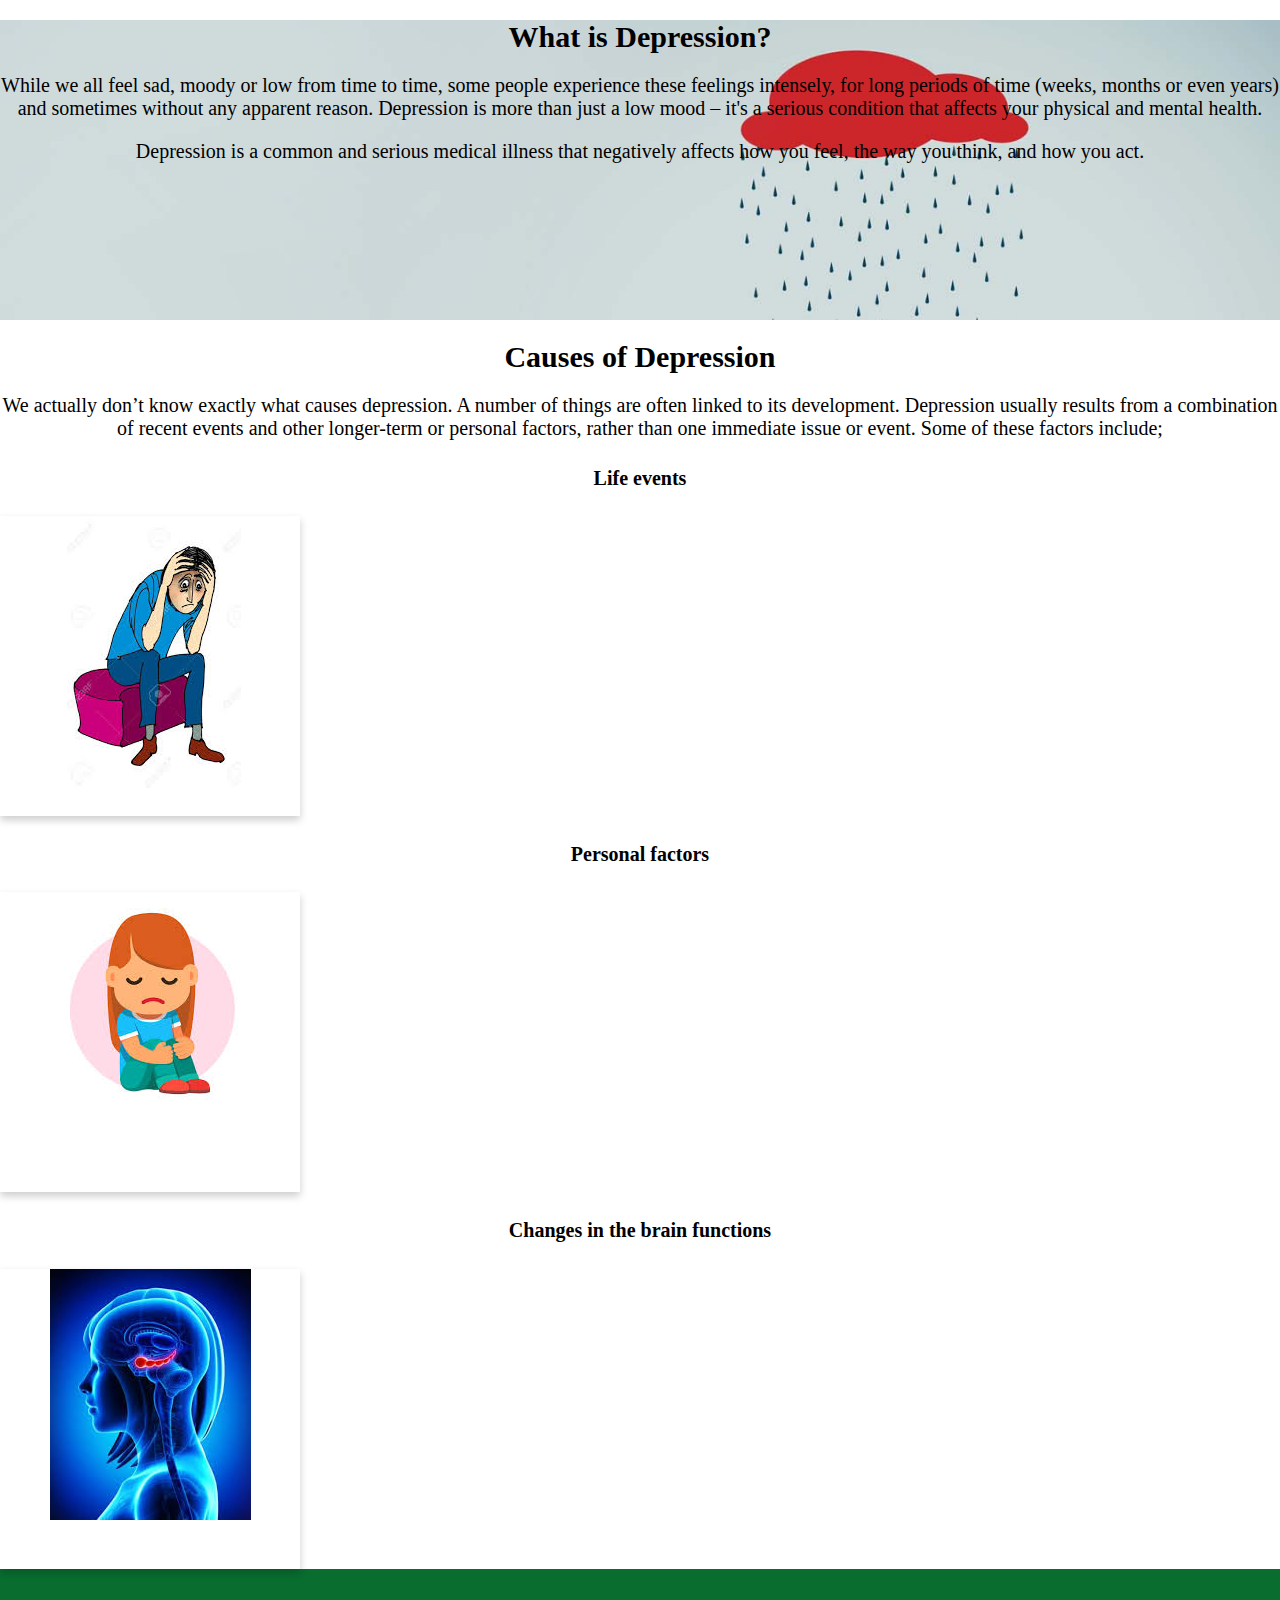
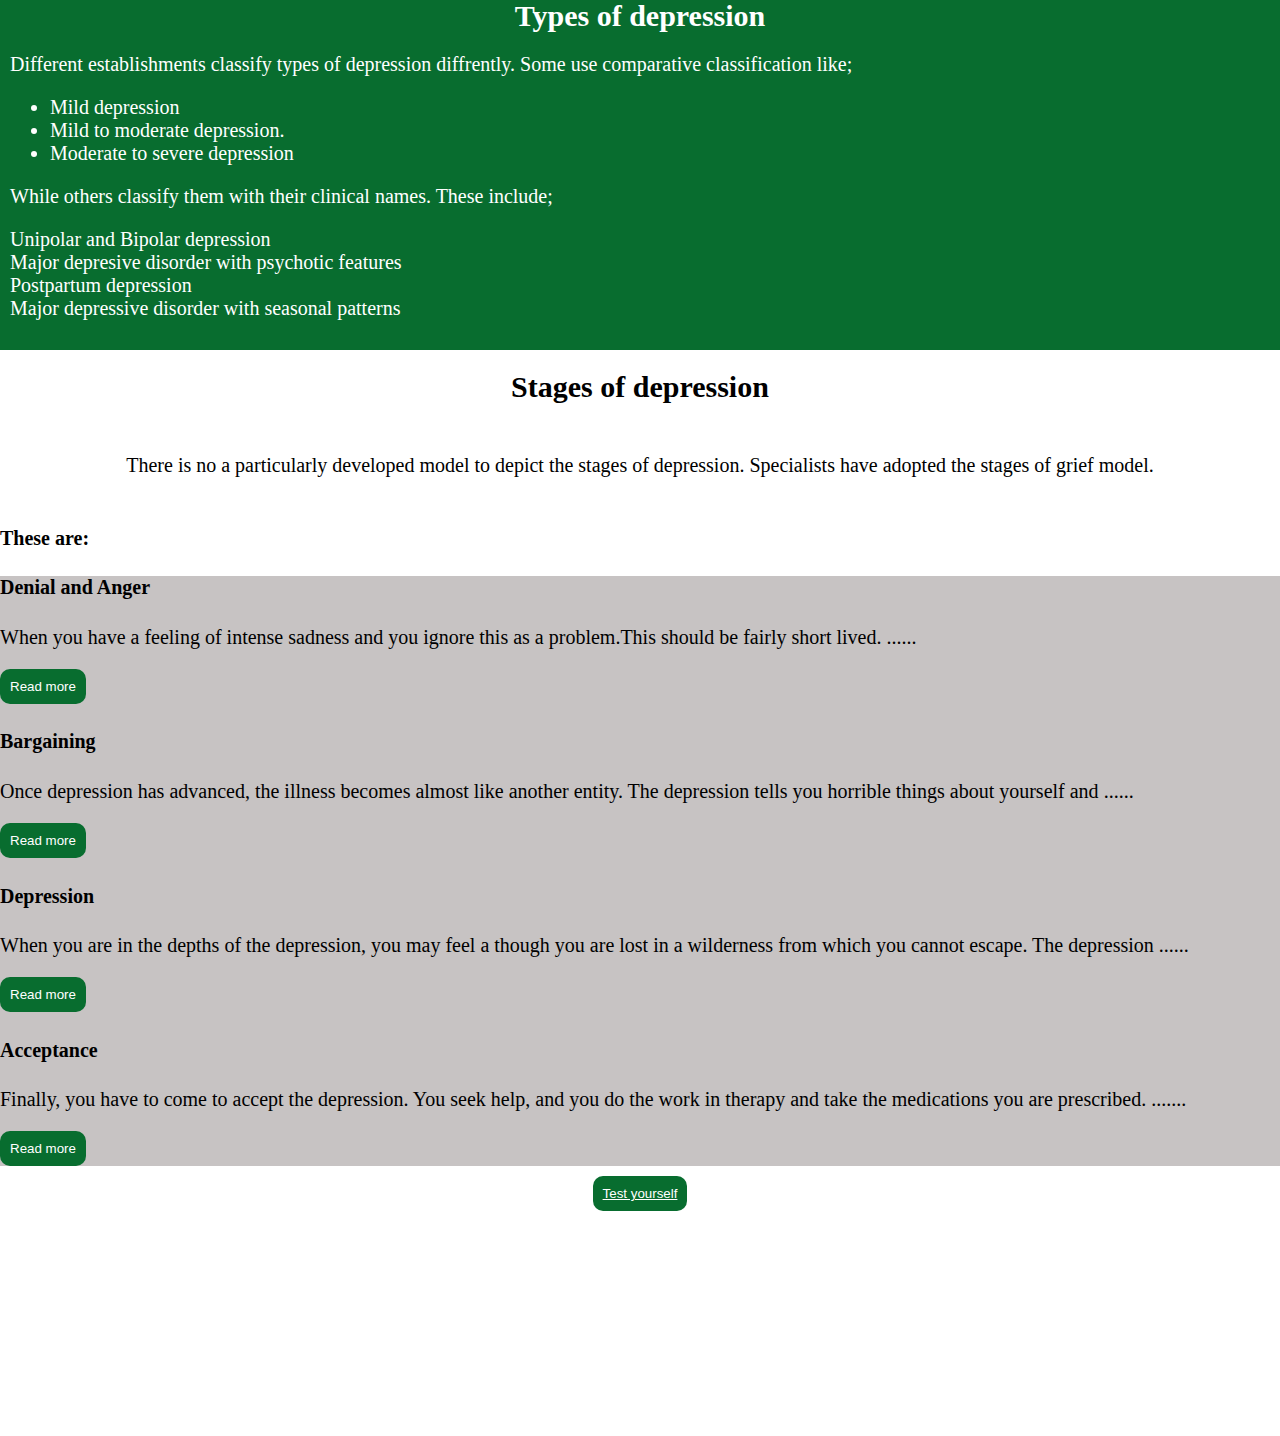
==== commit 1a947d38: "added an anchor tag on read-more page" ====
--- a/read-more.html
+++ b/read-more.html
@@ -204,8 +204,9 @@
                 </div>
             </div>
         </div>
-
-
+        <div class="link">
+                <div id="button-spacing"><button id="test-button"><a href="tests.html">Test yourself</a></button></div>
+        </div>
     </div>
 
     <script src="https://stackpath.bootstrapcdn.com/bootstrap/4.1.3/js/bootstrap.min.js"
--- a/css/readmore.css
+++ b/css/readmore.css
@@ -128,3 +128,19 @@
     padding: 10px;
     color: white;
   }
+  .link{
+    height: 250px;
+    text-align: center;
+    color: white;
+    margin: 10px;
+  }
+  #test-button{
+    text-align: center;
+    background-color: rgb(8, 109, 47);
+    border-radius: 10px;
+    border: none;
+    padding: 10px; 
+  }
+#test-button a{
+  color: white;
+}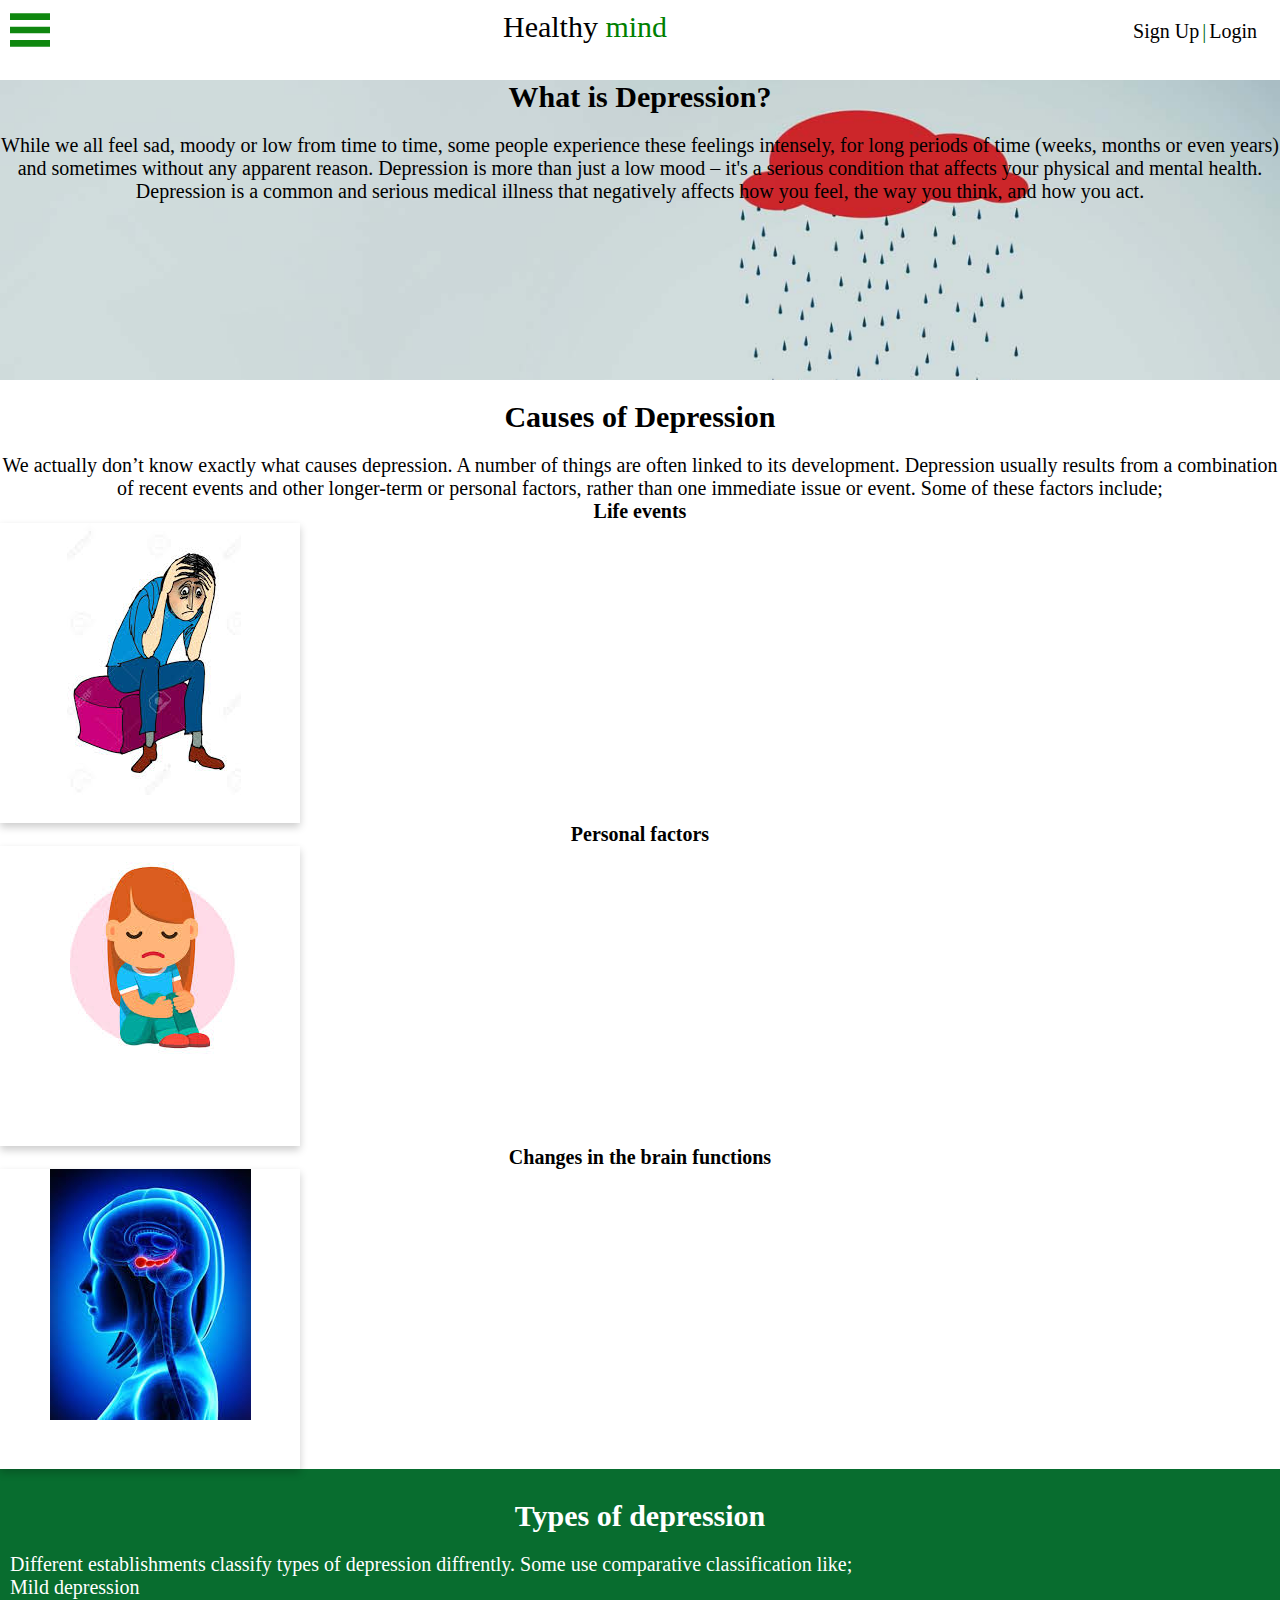
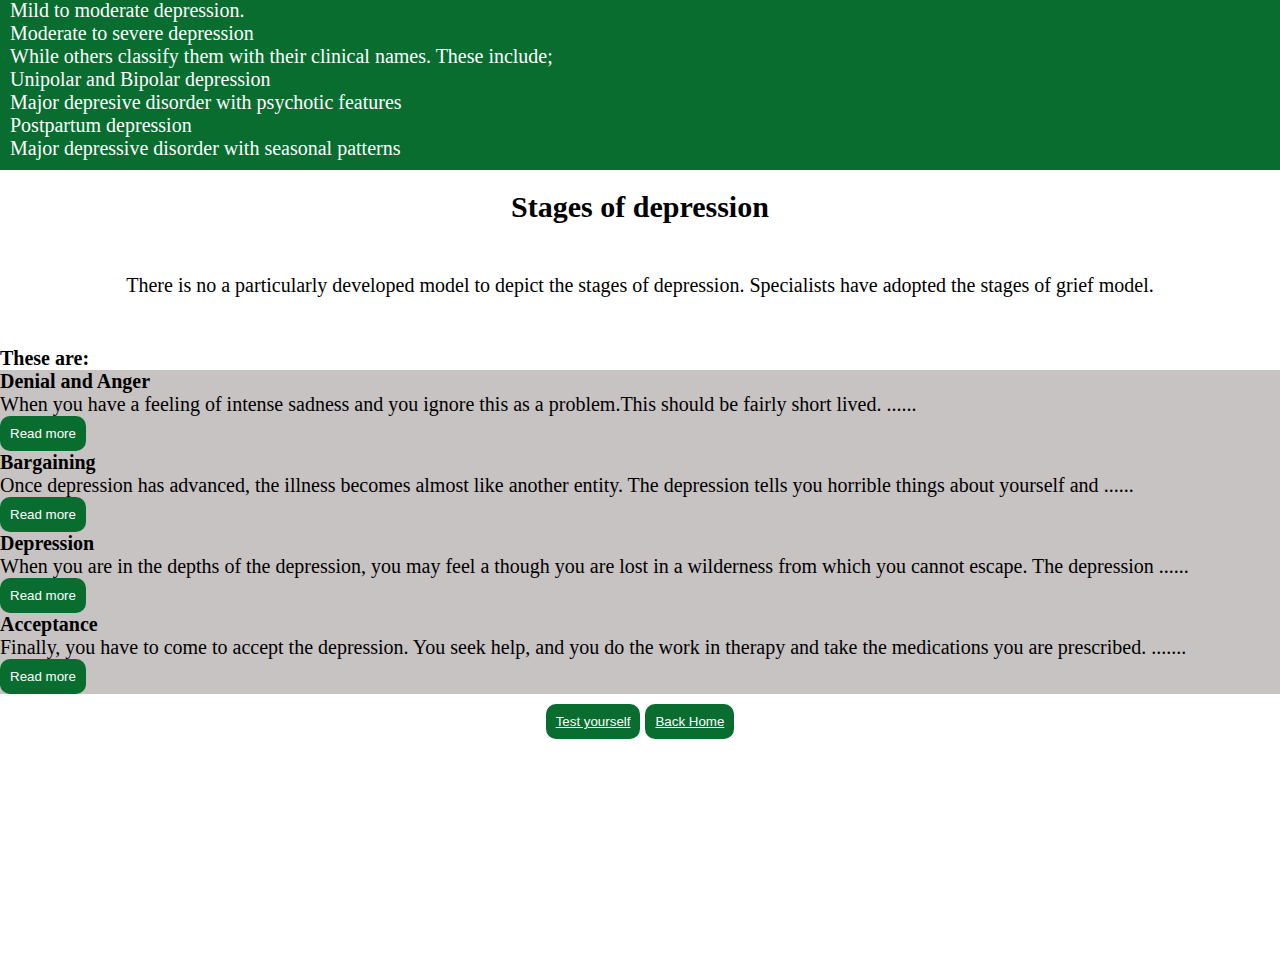
==== commit b0c5de8a: "added the nav bar link on read-more page" ====
--- a/read-more.html
+++ b/read-more.html
@@ -7,11 +7,17 @@
     <meta http-equiv="X-UA-Compatible" content="ie=edge">
     <link rel="stylesheet" href="https://stackpath.bootstrapcdn.com/bootstrap/4.1.3/css/bootstrap.min.css"
         integrity="sha384-MCw98/SFnGE8fJT3GXwEOngsV7Zt27NXFoaoApmYm81iuXoPkFOJwJ8ERdknLPMO" crossorigin="anonymous">
+         <!-- linking the navbar   -->
+    <link rel="stylesheet" href="./css/nav_bar.css">
+
     <link rel="stylesheet" href="css/readmore.css">
     <title>Read More</title>
 </head>
 
 <body>
+     <!-- linking the header -->
+     <section id="head_cover"></section>
+
     <div class="content">
         <div class="container cont_1">
             <h2>What is Depression?</h2>
@@ -205,10 +211,14 @@
             </div>
         </div>
         <div class="link">
-                <div id="button-spacing"><button id="test-button"><a href="tests.html">Test yourself</a></button></div>
+                <button id="test-button"><a href="tests.html">Test yourself</a></button>
+                <button id="index-button"><a href="index.html">Back Home</a></button>
         </div>
     </div>
-
+     <!-- <script src="js/scripts.js"></script> -->
+     <script src="js/jquery.min.js"></script>
+     <script src="js/bootstrap.min.js"></script>
+     <script src="./js/nav.js"></script>
     <script src="https://stackpath.bootstrapcdn.com/bootstrap/4.1.3/js/bootstrap.min.js"
         integrity="sha384-ChfqqxuZUCnJSK3+MXmPNIyE6ZbWh2IMqE241rYiqJxyMiZ6OW/JmZQ5stwEULTy" crossorigin="anonymous">
     </script>
--- a/css/nav_bar.css
+++ b/css/nav_bar.css
@@ -0,0 +1,127 @@
+* {
+  margin: 0;
+  padding: 0px;
+  box-sizing: border-box;
+}
+
+/*---------------------------------
+          HEADER STYLE START
+----------------------------------*/
+header {
+  width: 100%;
+  overflow: hidden;
+  background: white;
+  display: flex;
+  justify-content: space-between;
+  flex-wrap: wrap;
+  /* min-height:  */
+}
+
+.menu_bar {
+  padding: 10px;
+  max-height: 60px;
+  cursor: pointer;
+}
+
+.nav_name {
+  display: block;
+  top: 0px;
+  padding: 10px;
+  font-size: 30px;
+  color: black;
+
+}
+
+.nav_name span {
+  color: green;
+}
+
+nav {
+  padding: 20px;
+  padding-bottom: 0px;
+}
+
+nav ul li {
+  color: rgb(0, 102, 14);
+  display: inline;
+  text-align: center;
+}
+
+nav ul li a {
+  color: rgb(0, 0, 0);
+  text-decoration: none;
+  padding: 0 3px;
+}
+
+nav ul li a:hover {
+  transform: scale(1.2);
+  text-shadow: 0 0 20px rgb(0, 0, 0);
+}
+
+.log_sign {
+  font-size: 20px;
+}
+
+/*-----------------------------------------
+          NAVIGATION MENU STYLING
+------------------------------------------*/
+#nav_content {
+  position: absolute;
+  top: 0px;
+  text-transform: uppercase;
+  background: rgb(0, 0, 0);
+  text-align: center;
+  font-size: 2em;
+  height: 100vh;
+  width: 100%;
+  padding-top: 50px;
+  color: white;
+  z-index: 9000;
+  display: none;
+}
+
+.close_cont {
+  position: absolute;
+  top: 0px;
+  width: 100vw;
+}
+
+.log {
+  float: left;
+  padding-left: 20px;
+}
+
+.log a {
+  text-decoration: none;
+  color: white;
+  font-size: 15px;
+  padding: 0 5px;
+
+}
+
+.close {
+  float: right;
+  padding-top: 2%;
+  padding-right: 5%;
+  cursor: pointer;
+  color: red;
+  font-size: 40px;
+}
+
+#nav_content ul li {
+  padding: 3vh 0;
+  cursor: pointer;
+}
+
+/*---------------------------------------
+             MEDIA QUERY
+--------------------------------------------*/
+@media only screen and (max-width: 500px) {
+  .nav_name {
+    transform: translate(-20%);
+  }
+
+  nav {
+    display: none;
+  }
+}--- a/css/readmore.css
+++ b/css/readmore.css
@@ -143,4 +143,14 @@
   }
 #test-button a{
   color: white;
+}
+#index-button{
+  text-align: right;
+  background-color: rgb(8, 109, 47);
+  border-radius: 10px;
+  border: none;
+  padding: 10px;
+}
+#index-button a{
+  color: white;
 }